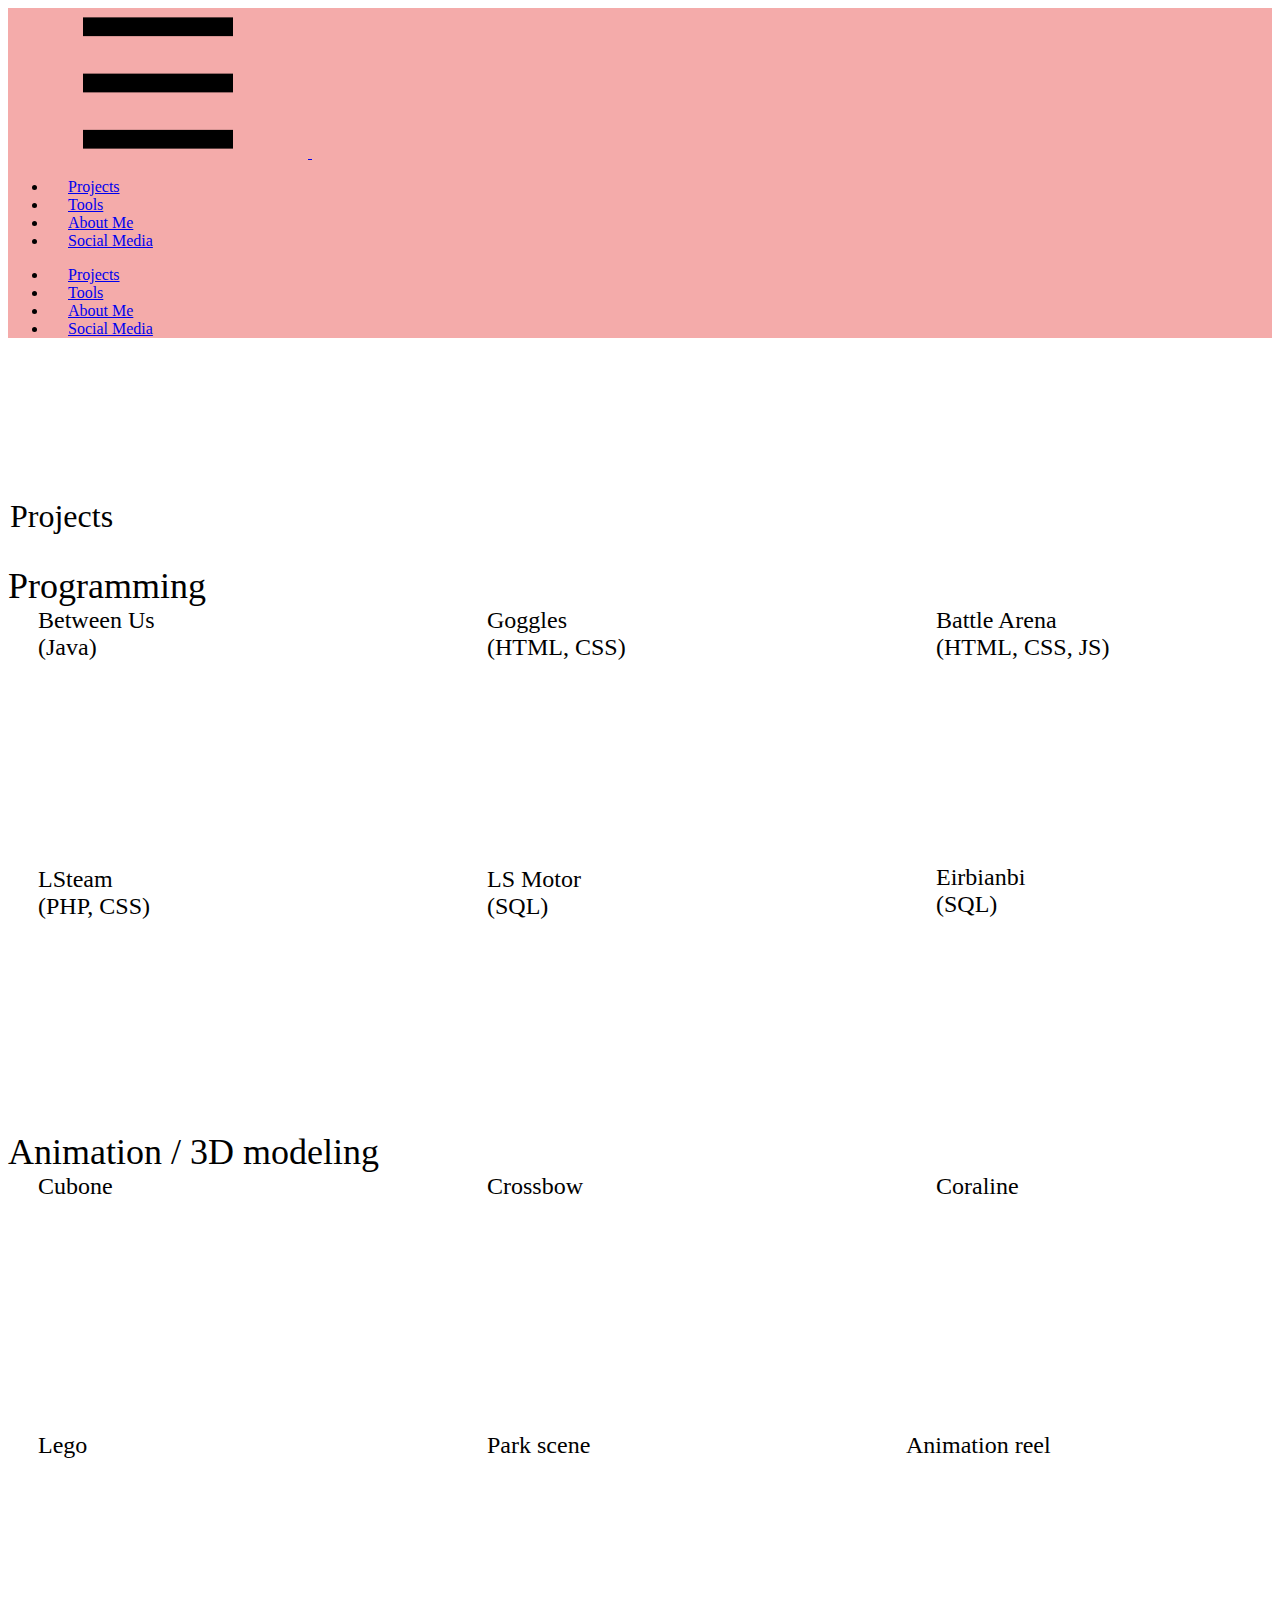
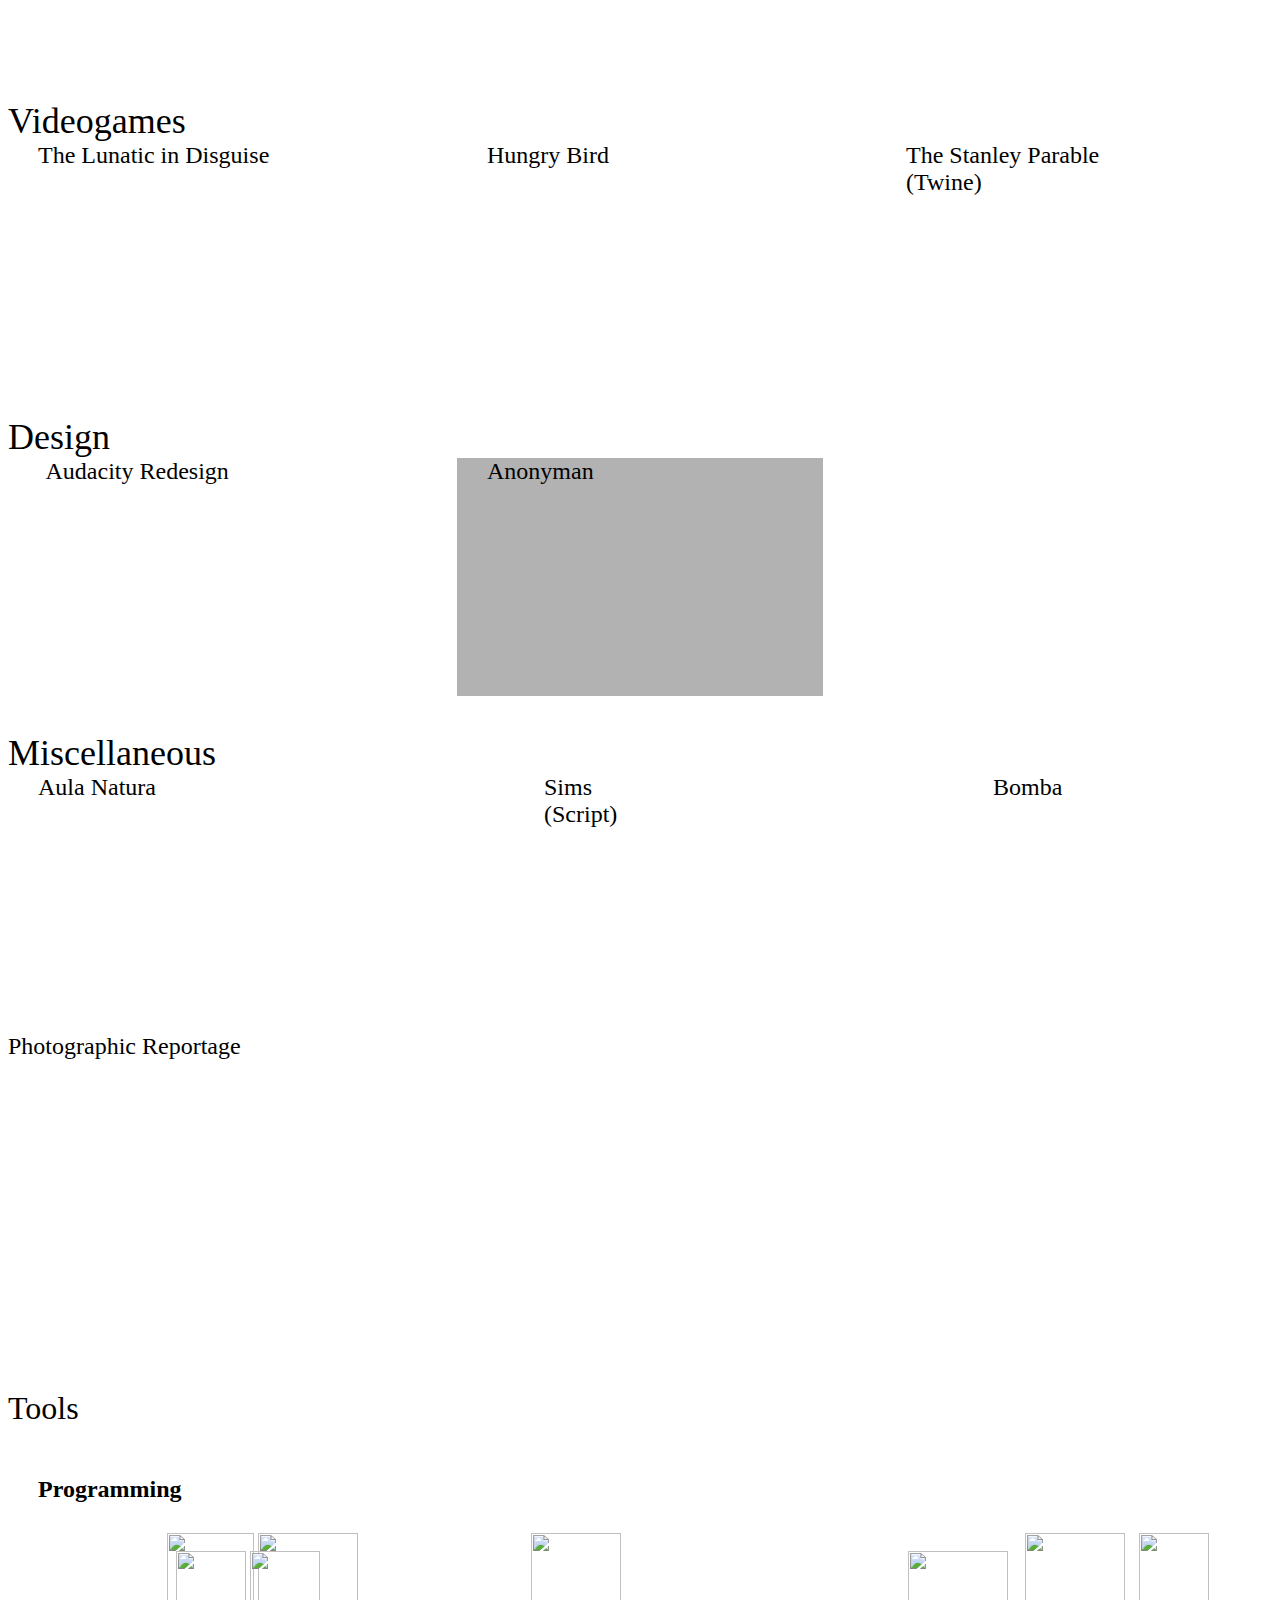
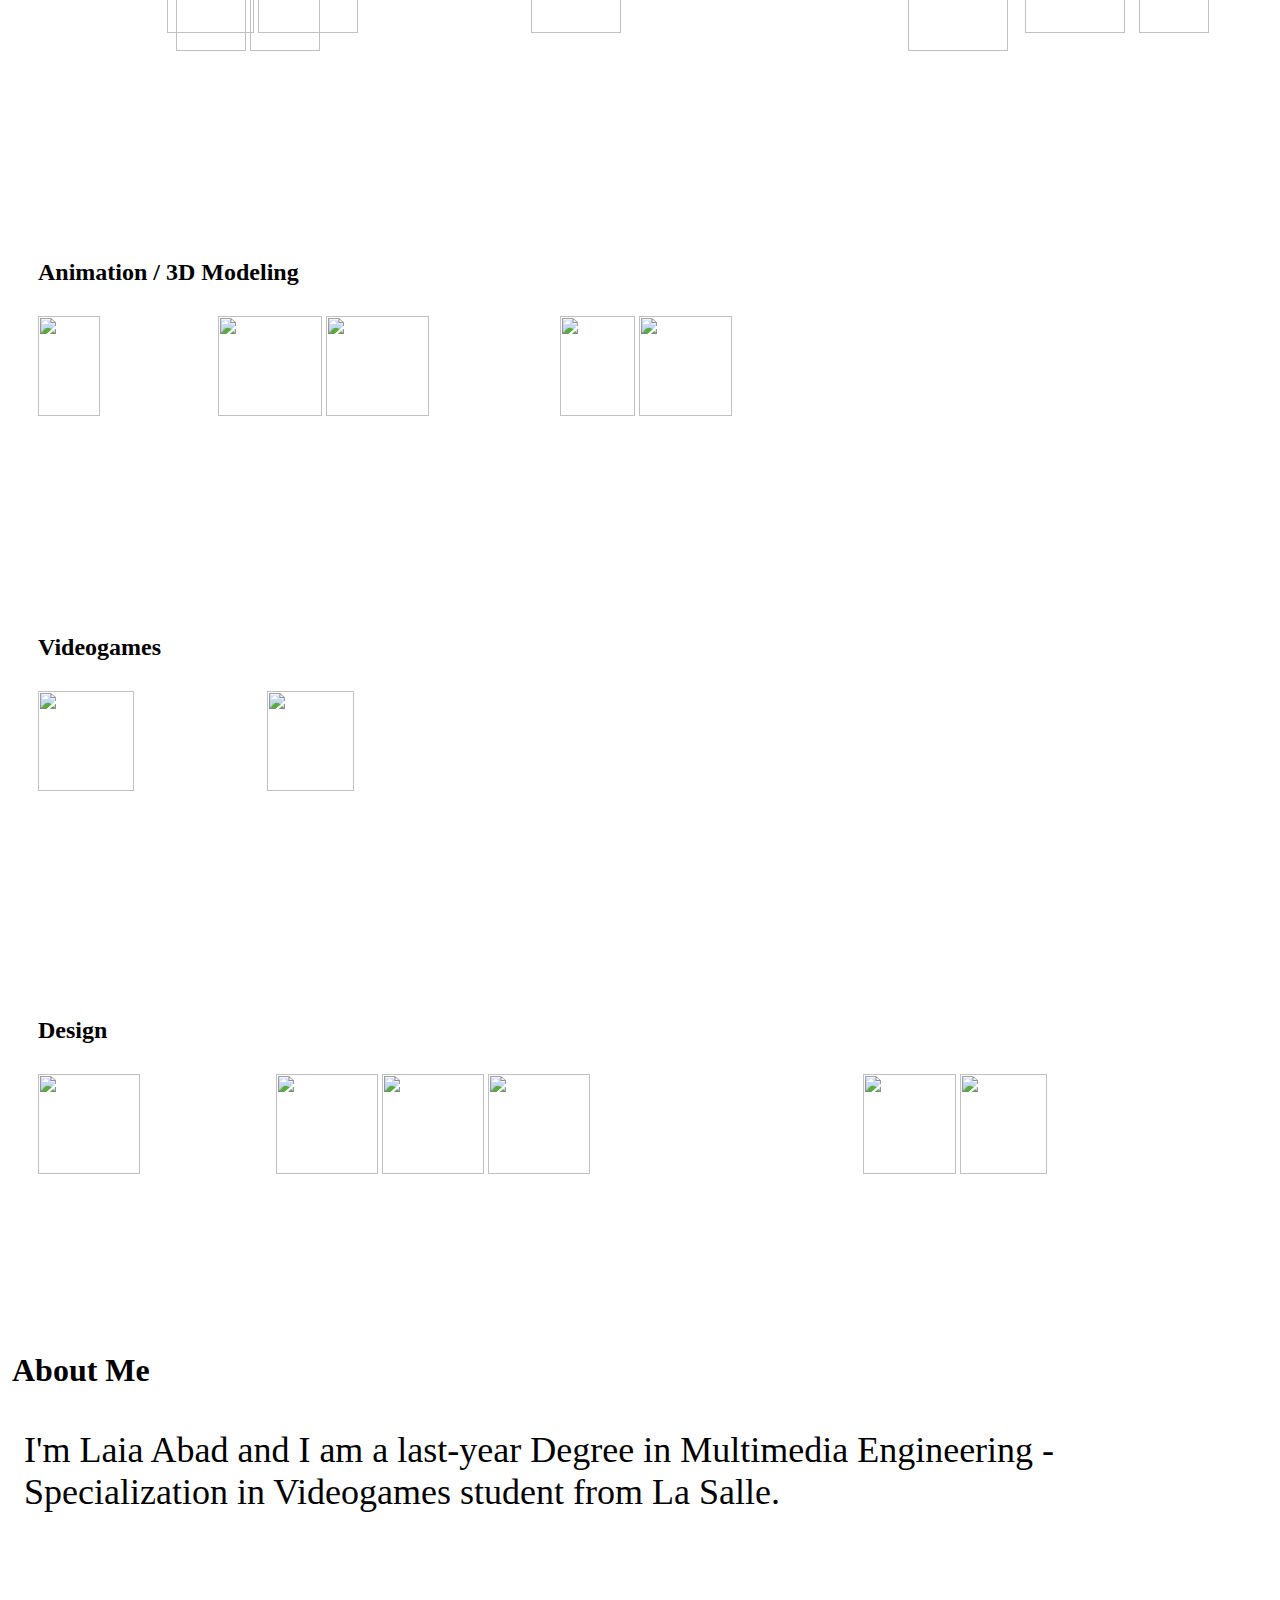
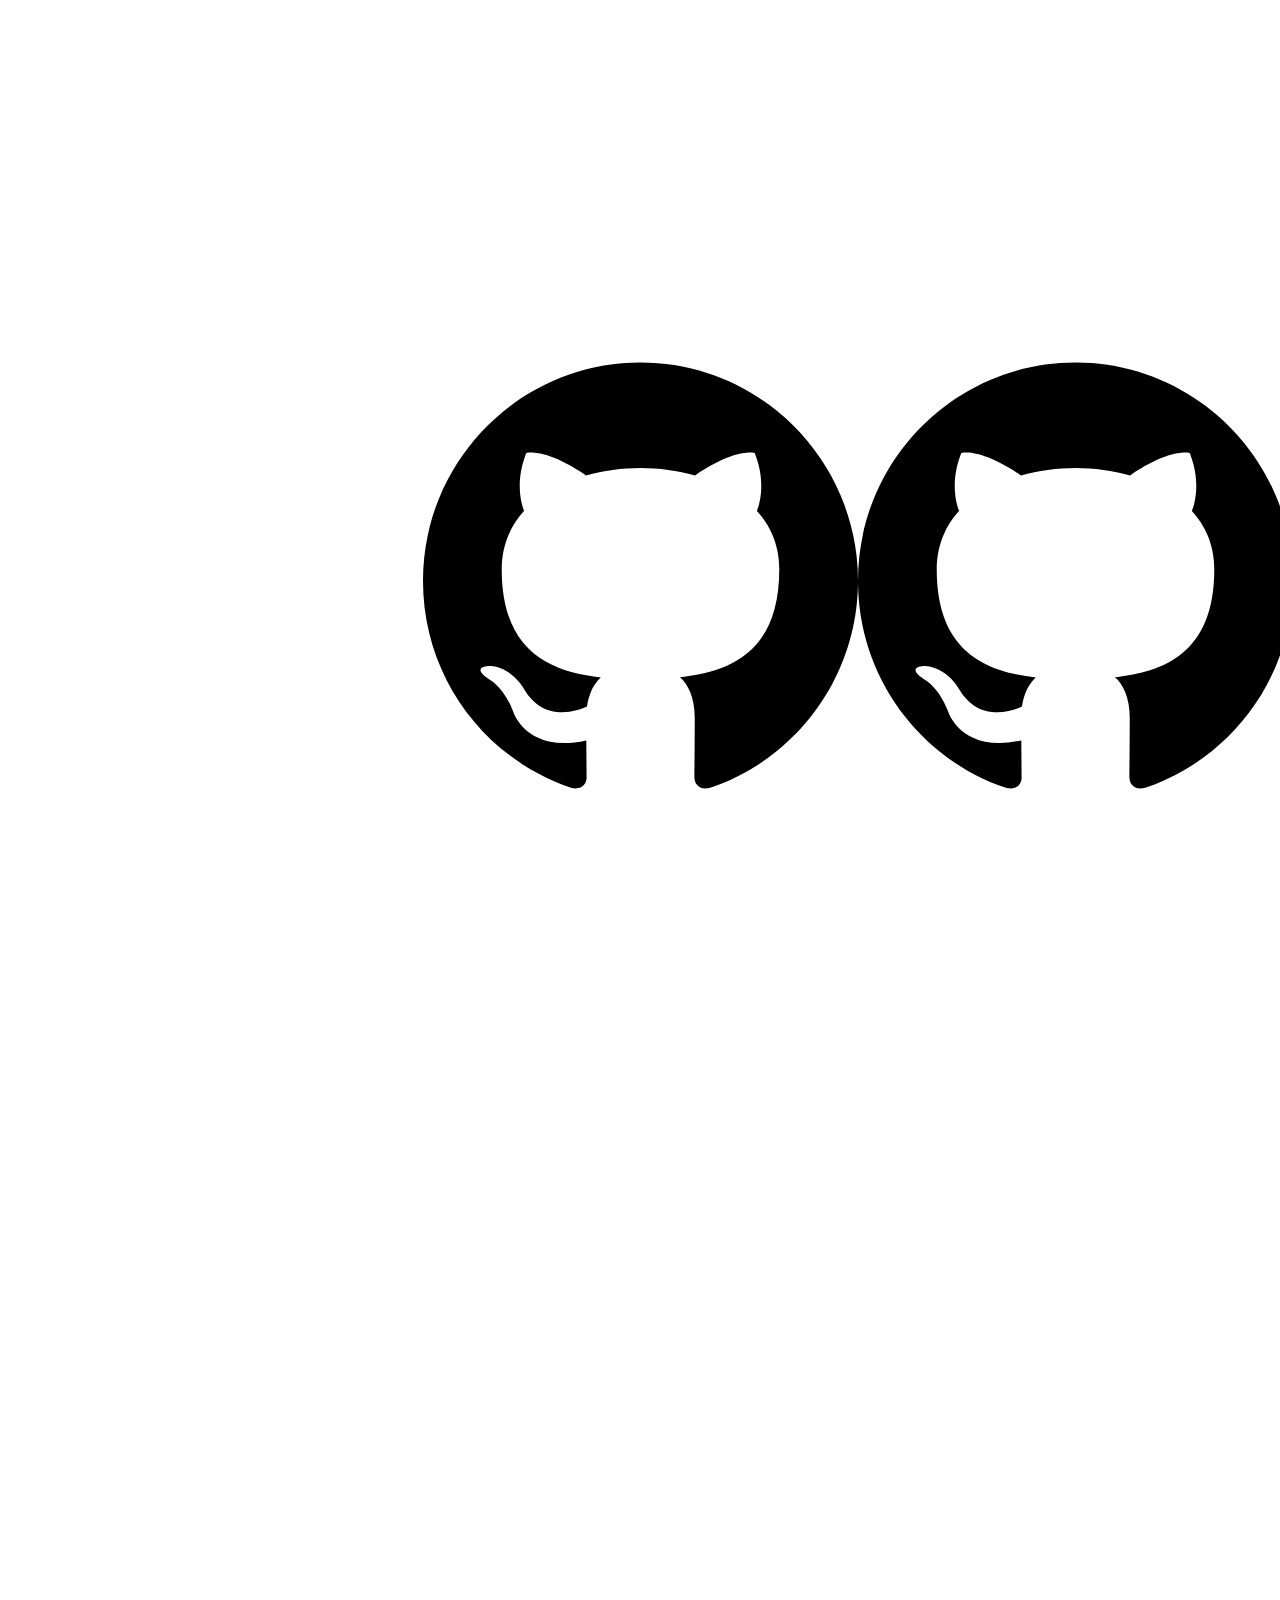
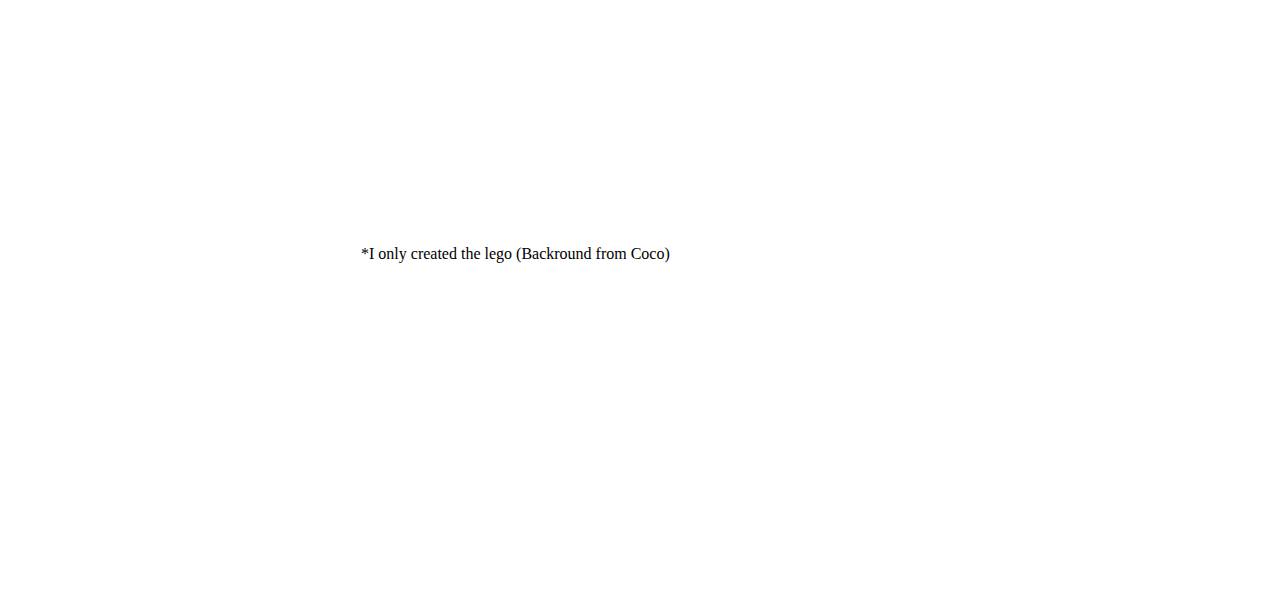
==== Portfolio.html @ 15078a6f "update fix" ====
<!DOCTYPE html>
<html style="font-size: 16px;">
  <head>
    <meta name="viewport" content="width=device-width, initial-scale=1.0">
    <meta charset="utf-8">
    <meta name="keywords" content="Laia Abad, Audacity Redesign​​, About Me">
    <meta name="description" content="">
    <meta name="page_type" content="np-template-header-footer-from-plugin">
    <title>Portfolio</title>
    <link rel="stylesheet" href="nicepage.css" media="screen">
<link rel="stylesheet" href="Portfolio.css" media="screen">
    <script class="u-script" type="text/javascript" src="jquery-1.9.1.min.js" defer=""></script>
    <script class="u-script" type="text/javascript" src="nicepage.js" defer=""></script>
    <meta name="generator" content="Nicepage 3.17.8, nicepage.com">
    <link id="u-theme-google-font" rel="stylesheet" href="https://fonts.googleapis.com/css?family=Oswald:200,300,400,500,600,700|Open+Sans:300,300i,400,400i,600,600i,700,700i,800,800i">
    <link id="u-page-google-font" rel="stylesheet" href="https://fonts.googleapis.com/css?family=Merriweather:300,300i,400,400i,700,700i,900,900i|Montserrat:100,100i,200,200i,300,300i,400,400i,500,500i,600,600i,700,700i,800,800i,900,900i">
    
    
    
    
    
    
    
    
    
    <script type="application/ld+json">{
		"@context": "http://schema.org",
		"@type": "Organization",
		"name": "",
		"sameAs": []
}</script>
    <meta property="og:title" content="Portfolio">
    <meta property="og:type" content="website">
    <meta name="theme-color" content="#ee7879">
  </head>
  <body class="u-body u-overlap"><header class="u-clearfix u-header u-palette-2-base u-sticky u-header" id="sec-bcce"><div class="u-clearfix u-sheet u-valign-middle u-sheet-1">
        <nav class="u-menu u-menu-one-level u-offcanvas u-menu-1">
          <div class="menu-collapse u-custom-font u-font-montserrat" style="font-size: 1rem; letter-spacing: 0px; font-weight: 700; text-transform: uppercase;" wfd-invisible="true">
            <a class="u-button-style u-custom-active-border-color u-custom-active-color u-custom-border u-custom-border-color u-custom-border-radius u-custom-borders u-custom-hover-border-color u-custom-hover-color u-custom-left-right-menu-spacing u-custom-padding-bottom u-custom-text-active-color u-custom-text-color u-custom-text-hover-color u-custom-text-shadow u-custom-top-bottom-menu-spacing u-nav-link u-text-active-palette-1-base u-text-hover-palette-2-base" href="#">
              <svg><use xlink:href="#menu-hamburger"></use></svg>
              <svg version="1.1" xmlns="http://www.w3.org/2000/svg" xmlns:xlink="http://www.w3.org/1999/xlink"><defs><symbol id="menu-hamburger" viewBox="0 0 16 16" style="width: 16px; height: 16px;"><rect y="1" width="16" height="2"></rect><rect y="7" width="16" height="2"></rect><rect y="13" width="16" height="2"></rect>
</symbol>
</defs></svg>
            </a>
          </div>
          <div class="u-custom-menu u-nav-container">
            <ul class="u-custom-font u-font-montserrat u-nav u-spacing-20 u-unstyled u-nav-1"><li class="u-nav-item"><a class="u-active-palette-2-light-2 u-border-5 u-border-active-palette-2-light-2 u-border-hover-palette-2-light-2 u-border-palette-2-base u-button-style u-hover-palette-2-light-2 u-nav-link u-radius-34 u-text-active-white u-text-grey-5 u-text-hover-white" href="/Portfolio.html#projects" data-page-id="462948" style="padding: 10px 20px;">Projects</a>
</li><li class="u-nav-item"><a class="u-active-palette-2-light-2 u-border-5 u-border-active-palette-2-light-2 u-border-hover-palette-2-light-2 u-border-palette-2-base u-button-style u-hover-palette-2-light-2 u-nav-link u-radius-34 u-text-active-white u-text-grey-5 u-text-hover-white" href="/Portfolio.html#skills" data-page-id="462948" style="padding: 10px 20px;">Tools</a>
</li><li class="u-nav-item"><a class="u-active-palette-2-light-2 u-border-5 u-border-active-palette-2-light-2 u-border-hover-palette-2-light-2 u-border-palette-2-base u-button-style u-hover-palette-2-light-2 u-nav-link u-radius-34 u-text-active-white u-text-grey-5 u-text-hover-white" href="/Portfolio.html#about-me" data-page-id="462948" style="padding: 10px 20px;">About Me</a>
</li><li class="u-nav-item"><a class="u-active-palette-2-light-2 u-border-5 u-border-active-palette-2-light-2 u-border-hover-palette-2-light-2 u-border-palette-2-base u-button-style u-hover-palette-2-light-2 u-nav-link u-radius-34 u-text-active-white u-text-grey-5 u-text-hover-white" href="/Portfolio.html#socials" data-page-id="462948" style="padding: 10px 20px;">Social Media</a>
</li></ul>
          </div>
          <div class="u-custom-menu u-nav-container-collapse" wfd-invisible="true">
            <div class="u-black u-container-style u-inner-container-layout u-opacity u-opacity-95 u-sidenav">
              <div class="u-sidenav-overflow">
                <div class="u-menu-close"></div>
                <ul class="u-align-center u-nav u-popupmenu-items u-unstyled u-nav-2"><li class="u-nav-item"><a class="u-button-style u-nav-link" href="/Portfolio.html#projects" data-page-id="462948" style="padding: 10px 20px;">Projects</a>
</li><li class="u-nav-item"><a class="u-button-style u-nav-link" href="/Portfolio.html#skills" data-page-id="462948" style="padding: 10px 20px;">Tools</a>
</li><li class="u-nav-item"><a class="u-button-style u-nav-link" href="/Portfolio.html#about-me" data-page-id="462948" style="padding: 10px 20px;">About Me</a>
</li><li class="u-nav-item"><a class="u-button-style u-nav-link" href="/Portfolio.html#socials" data-page-id="462948" style="padding: 10px 20px;">Social Media</a>
</li></ul>
              </div>
            </div>
            <div class="u-black u-menu-overlay u-opacity u-opacity-70" wfd-invisible="true"></div>
          </div>
        </nav>
      </div></header> 
    <section class="u-align-center u-clearfix u-section-1" id="projects">
      <div class="u-clearfix u-sheet u-sheet-1">
        <h1 class="u-align-left u-custom-font u-font-merriweather u-text u-text-1">Projects</h1>
        <div class="u-accordion u-expanded-width u-spacing-20 u-accordion-1">
          <div class="u-accordion-item">
            <a class="active u-accordion-link u-button-style u-custom-font u-font-merriweather u-text-active-custom-color-1 u-text-black u-text-hover-grey-70 u-accordion-link-1" id="link-3750" aria-controls="3750" aria-selected="true">
              <span class="u-accordion-link-text">Programming</span>
            </a>
            <div class="u-accordion-active u-accordion-pane u-container-style u-accordion-pane-1" id="3750" aria-labelledby="link-3750" wfd-invisible="true">
              <div class="u-container-layout u-container-layout-1">
                <div class="u-align-left u-container-style u-effect-hover-zoom u-group u-shading u-shape-rectangle u-group-1" data-image-width="478" data-image-height="374" data-href="https://github.com/laia-abad/Between_Us" data-target="_blank">
                  <div class="u-background-effect u-expanded">
                    <div class="u-background-effect-image u-expanded u-image u-shading u-image-1" data-image-width="478" data-image-height="374"></div>
                  </div>
                  <div class="u-container-layout u-valign-middle u-container-layout-2">
                    <h2 class="u-align-center u-custom-font u-font-montserrat u-text u-text-default u-text-white u-text-2">Between Us<br>(Java)
                    </h2>
                  </div>
                </div>
                <div class="u-container-style u-effect-hover-zoom u-group u-shading u-shape-rectangle u-group-2" data-image-width="1920" data-image-height="902">
                  <div class="u-background-effect u-expanded">
                    <div class="u-background-effect-image u-expanded u-image u-shading u-image-2" data-image-width="1920" data-image-height="902"></div>
                  </div>
                  <div class="u-container-layout u-valign-middle u-container-layout-3">
                    <h2 class="u-align-center u-custom-font u-font-montserrat u-text u-text-default u-text-white u-text-3">Battle Arena<br>(HTML, CSS, JS)
                    </h2>
                  </div>
                </div>
                <div class="u-container-style u-effect-hover-zoom u-group u-shading u-shape-rectangle u-group-3" data-image-width="1358" data-image-height="841" data-href="https://github.com/laia-abad/Goggles" data-target="_blank">
                  <div class="u-background-effect u-expanded">
                    <div class="u-background-effect-image u-expanded u-image u-shading u-image-3" data-image-width="1358" data-image-height="841"></div>
                  </div>
                  <div class="u-container-layout u-valign-middle u-container-layout-4">
                    <h2 class="u-align-center u-custom-font u-font-montserrat u-text u-text-default u-text-white u-text-4">Goggles<br>(HTML, CSS)
                    </h2>
                  </div>
                </div>
                <div class="u-container-style u-effect-hover-zoom u-group u-shading u-shape-rectangle u-group-4" data-image-width="1901" data-image-height="846" data-href="https://github.com/laia-abad/LSteam">
                  <div class="u-background-effect u-expanded">
                    <div class="u-background-effect-image u-expanded u-image u-shading u-image-4" data-image-width="1901" data-image-height="846"></div>
                  </div>
                  <div class="u-container-layout u-valign-middle u-container-layout-5">
                    <h2 class="u-align-center u-custom-font u-font-montserrat u-text u-text-default u-text-white u-text-5">LSteam<br>(PHP, CSS)
                    </h2>
                  </div>
                </div>
                <div class="u-container-style u-effect-hover-zoom u-group u-shading u-shape-rectangle u-group-5" data-image-width="1044" data-image-height="594" data-href="https://github.com/laia-abad/LS_Motor">
                  <div class="u-background-effect u-expanded">
                    <div class="u-background-effect-image u-expanded u-image u-shading u-image-5" data-image-width="1044" data-image-height="594"></div>
                  </div>
                  <div class="u-container-layout u-valign-middle u-container-layout-6">
                    <h2 class="u-align-center u-custom-font u-font-montserrat u-text u-text-body-alt-color u-text-default u-text-6">LS Motor<br>(SQL)
                    </h2>
                  </div>
                </div>
                <div class="u-container-style u-effect-hover-zoom u-group u-shading u-shape-rectangle u-group-6" data-image-width="1179" data-image-height="738" data-href="https://github.com/laia-abad/Eirbianbi">
                  <div class="u-background-effect u-expanded">
                    <div class="u-background-effect-image u-expanded u-image u-shading u-image-6" data-image-width="1179" data-image-height="738"></div>
                  </div>
                  <div class="u-container-layout u-valign-middle u-container-layout-7">
                    <h2 class="u-align-center u-custom-font u-font-montserrat u-text u-text-default u-text-white u-text-7">Eirbianbi<br>(SQL)
                    </h2>
                  </div>
                </div>
              </div>
            </div>
          </div>
          <div class="u-accordion-item">
            <a class="u-accordion-link u-button-style u-custom-font u-font-merriweather u-text-active-custom-color-1 u-text-black u-text-hover-grey-70 u-accordion-link-2" id="link-2a65" aria-controls="2a65" aria-selected="false">
              <span class="u-accordion-link-text">Animation / 3D modeling</span>
            </a>
            <div class="u-accordion-pane u-container-style u-accordion-pane-2" id="2a65" aria-labelledby="link-2a65" wfd-invisible="true">
              <div class="u-container-layout u-valign-bottom u-container-layout-8">
                <div class="u-container-style u-effect-hover-zoom u-group u-shading u-shape-rectangle u-group-7" data-image-width="1605" data-image-height="901" data-href="https://sketchfab.com/3d-models/cubone-dab7ff5a247543bba0aa03fece6301d4" data-target="_blank">
                  <div class="u-background-effect u-expanded">
                    <div class="u-background-effect-image u-expanded u-image u-shading u-image-7" data-image-width="1605" data-image-height="901"></div>
                  </div>
                  <div class="u-container-layout u-valign-middle u-container-layout-9">
                    <h2 class="u-align-center u-custom-font u-font-montserrat u-text u-text-default u-text-white u-text-8">Cubone</h2>
                  </div>
                </div>
                <div class="u-align-left u-container-style u-group u-palette-1-base u-group-8">
                  <div class="u-container-layout u-container-layout-10"></div>
                </div>
                <div class="u-container-style u-effect-hover-zoom u-group u-shading u-shape-rectangle u-group-9" data-image-width="1639" data-image-height="918" data-href="https://sketchfab.com/3d-models/coraline-7a6ea69bfc2e4c869be4a5493fcaae50" data-target="_blank">
                  <div class="u-background-effect u-expanded">
                    <div class="u-background-effect-image u-expanded u-image u-shading u-image-8" data-image-width="1639" data-image-height="918"></div>
                  </div>
                  <div class="u-container-layout u-valign-middle u-container-layout-11">
                    <h2 class="u-align-center u-custom-font u-font-montserrat u-text u-text-default u-text-white u-text-9">Coraline<br>
                    </h2>
                  </div>
                </div>
                <div class="u-align-left u-container-style u-effect-hover-zoom u-group u-shape-rectangle u-group-10" data-image-width="1920" data-image-height="1022">
                  <div class="u-container-layout u-container-layout-12">
                    <div class="u-container-style u-effect-hover-zoom u-expanded-width u-group u-shading u-shape-rectangle u-group-11" data-image-width="1776" data-image-height="956" data-href="https://sketchfab.com/3d-models/crossbow-481ef7f4e2d2445994d793a390936eef" data-target="_blank">
                      <div class="u-background-effect u-expanded">
                        <div class="u-background-effect-image u-expanded u-image u-shading u-image-9" data-image-width="1776" data-image-height="956"></div>
                      </div>
                      <div class="u-container-layout u-valign-middle u-container-layout-13">
                        <h2 class="u-align-center u-custom-font u-font-montserrat u-text u-text-default u-text-white u-text-10">Crossbow</h2>
                      </div>
                    </div>
                  </div>
                </div>
                <div class="u-container-style u-dialog-link u-effect-hover-zoom u-group u-shading u-shape-rectangle u-group-12" data-image-width="1334" data-image-height="751" data-href="#sec-8027">
                  <div class="u-background-effect u-expanded">
                    <div class="u-background-effect-image u-expanded u-image u-shading u-image-10" data-image-width="1334" data-image-height="751"></div>
                  </div>
                  <div class="u-container-layout u-valign-middle u-container-layout-14">
                    <h2 class="u-align-center u-custom-font u-font-montserrat u-text u-text-default u-text-white u-text-11">Lego</h2>
                  </div>
                </div>
                <div class="u-container-style u-effect-hover-zoom u-group u-shading u-shape-rectangle u-group-13" data-image-width="1229" data-image-height="806" data-href="https://youtu.be/kuWyn_SReP8" data-target="_blank">
                  <div class="u-background-effect u-expanded">
                    <div class="u-background-effect-image u-expanded u-image u-shading u-image-11" data-image-width="1229" data-image-height="806"></div>
                  </div>
                  <div class="u-container-layout u-valign-middle u-container-layout-15">
                    <h2 class="u-align-center u-custom-font u-font-montserrat u-text u-text-white u-text-12">Animation reel</h2>
                  </div>
                </div>
                <div class="u-container-style u-effect-hover-zoom u-group u-shading u-shape-rectangle u-group-14" data-image-width="1916" data-image-height="1080" data-href="https://github.com/laia-abad/Park_Scene" data-target="_blank">
                  <div class="u-background-effect u-expanded">
                    <div class="u-background-effect-image u-expanded u-image u-shading u-image-12" data-image-width="1916" data-image-height="1080"></div>
                  </div>
                  <div class="u-container-layout u-valign-middle u-container-layout-16">
                    <h2 class="u-align-center u-custom-font u-font-montserrat u-text u-text-default u-text-13">Park scene</h2>
                  </div>
                </div>
              </div>
            </div>
          </div>
          <div class="u-accordion-item">
            <a class="u-accordion-link u-button-style u-custom-font u-font-merriweather u-text-active-custom-color-1 u-text-black u-text-hover-grey-70 u-accordion-link-3" id="link-fa42" aria-controls="fa42" aria-selected="false">
              <span class="u-accordion-link-text">Videogames</span>
            </a>
            <div class="u-accordion-pane u-container-style u-accordion-pane-3" id="fa42" aria-labelledby="link-fa42" wfd-invisible="true">
              <div class="u-container-layout u-container-layout-17">
                <div class="u-container-style u-effect-hover-zoom u-group u-shading u-shape-rectangle u-group-15" data-image-width="1916" data-image-height="1080" data-href="https://hipopotomonstroses.itch.io/the-lunatic-in-disguise" data-target="_blank">
                  <div class="u-background-effect u-expanded">
                    <div class="u-background-effect-image u-expanded u-image u-shading u-image-13" data-image-width="1916" data-image-height="1080"></div>
                  </div>
                  <div class="u-container-layout u-valign-middle u-container-layout-18">
                    <h2 class="u-align-center u-custom-font u-font-montserrat u-text u-text-default u-text-14">The Lunatic in Disguise</h2>
                  </div>
                </div>
                <div class="u-container-style u-effect-hover-zoom u-group u-shading u-shape-rectangle u-group-16" data-image-width="807" data-image-height="436" data-href="https://philome.la/Soy_Laia/the-stanley-parable-la-historia-interactiva/play/index.html" data-target="_blank">
                  <div class="u-background-effect u-expanded">
                    <div class="u-background-effect-image u-expanded u-image u-shading u-image-14" data-image-width="807" data-image-height="436"></div>
                  </div>
                  <div class="u-container-layout u-valign-middle u-container-layout-19">
                    <h2 class="u-align-center u-custom-font u-font-montserrat u-text u-text-15">The Stanley Parable&nbsp;<br>(Twine)<br>
                    </h2>
                  </div>
                </div>
                <div class="u-container-style u-effect-hover-zoom u-group u-shading u-shape-rectangle u-group-17" data-image-width="856" data-image-height="536" data-href="https://github.com/laia-abad/Hungry_Birds" data-target="_blank">
                  <div class="u-background-effect u-expanded">
                    <div class="u-background-effect-image u-expanded u-image u-shading u-image-15" data-image-width="856" data-image-height="536"></div>
                  </div>
                  <div class="u-container-layout u-valign-middle u-container-layout-20">
                    <h2 class="u-align-center u-custom-font u-font-montserrat u-text u-text-default u-text-16">Hungry Bird</h2>
                  </div>
                </div>
              </div>
            </div>
          </div>
          <div class="u-accordion-item">
            <a class="u-accordion-link u-button-style u-custom-font u-font-merriweather u-text-active-custom-color-1 u-text-black u-text-hover-grey-70 u-accordion-link-4" id="link-8502" aria-controls="8502" aria-selected="false">
              <span class="u-accordion-link-text">Design</span>
            </a>
            <div class="u-accordion-pane u-container-style u-accordion-pane-4" id="8502" aria-labelledby="link-8502" wfd-invisible="true">
              <div class="u-container-layout u-valign-top u-container-layout-21">
                <div class="u-container-style u-dialog-link u-effect-hover-zoom u-group u-shading u-shape-rectangle u-group-18" data-image-width="1920" data-image-height="1022" data-href="#sec-2b8a">
                  <div class="u-background-effect u-expanded">
                    <div class="u-background-effect-image u-expanded u-image u-shading u-image-16" data-image-width="1920" data-image-height="1022"></div>
                  </div>
                  <div class="u-container-layout u-valign-middle u-container-layout-22">
                    <h2 class="u-align-center u-custom-font u-font-montserrat u-text u-text-17">Audacity Redesign</h2>
                  </div>
                </div>
                <div class="u-container-style u-effect-hover-zoom u-group u-image u-shading u-shape-rectangle u-image-17" data-image-width="1167" data-image-height="695" data-href="https://drive.google.com/file/d/1FnBcHRqkrvwwGnz1eI2obVZbdxhidNri/view?usp=sharing" data-target="_blank">
                  <div class="u-background-effect u-expanded">
                    <div class="u-background-effect-image u-expanded u-image u-shading u-image-18" data-image-width="1157" data-image-height="690"></div>
                  </div>
                  <div class="u-container-layout u-valign-middle u-container-layout-23">
                    <h2 class="u-align-center u-custom-font u-font-montserrat u-text u-text-default u-text-18">Anonyman</h2>
                  </div>
                </div>
              </div>
            </div>
          </div>
          <div class="u-accordion-item">
            <a class="u-accordion-link u-button-style u-custom-font u-font-merriweather u-text-active-custom-color-1 u-text-black u-text-hover-grey-70 u-accordion-link-5" id="link-389e" aria-controls="389e" aria-selected="false">
              <span class="u-accordion-link-text">Miscellaneous</span>
            </a>
            <div class="u-accordion-pane u-container-style u-accordion-pane-5" id="389e" aria-labelledby="link-389e" wfd-invisible="true">
              <div class="u-container-layout u-container-layout-24">
                <div class="u-container-style u-effect-hover-zoom u-group u-shading u-shape-rectangle u-group-20" data-image-width="999" data-image-height="478" data-href="https://www.youtube.com/watch?v=VQN7MSAxGFM" data-target="_blank">
                  <div class="u-background-effect u-expanded">
                    <div class="u-background-effect-image u-expanded u-image u-shading u-image-19" data-image-width="1881" data-image-height="883" data-href="https://nicepage.com"></div>
                  </div>
                  <div class="u-container-layout u-valign-middle u-container-layout-25">
                    <h2 class="u-align-center u-custom-font u-font-montserrat u-text u-text-default u-text-19">Aula Natura<br>
                    </h2>
                  </div>
                </div>
                <div class="u-container-style u-effect-hover-zoom u-group u-shading u-shape-rectangle u-group-21" data-image-width="1900" data-image-height="903" data-href="https://www.youtube.com/watch?v=RwNZ6WaMkdU" data-target="_blank">
                  <div class="u-background-effect u-expanded">
                    <div class="u-background-effect-image u-expanded u-image u-shading u-image-20" data-image-width="1900" data-image-height="903"></div>
                  </div>
                  <div class="u-container-layout u-valign-middle u-container-layout-26">
                    <h2 class="u-align-center u-custom-font u-font-montserrat u-text u-text-20">Bomba</h2>
                  </div>
                </div>
                <div class="u-container-style u-effect-hover-zoom u-group u-shading u-shape-rectangle u-group-22" data-image-width="997" data-image-height="517" data-href="https://drive.google.com/file/d/1J3i6MjY5bZHZ5kXiEjKFVY61l-Uo8f5G/view?usp=sharing" data-target="_blank">
                  <div class="u-background-effect u-expanded">
                    <div class="u-background-effect-image u-expanded u-image u-shading u-image-21" data-image-width="997" data-image-height="517"></div>
                  </div>
                  <div class="u-container-layout u-valign-middle u-container-layout-27">
                    <h2 class="u-align-center u-custom-font u-font-montserrat u-text u-text-21">Sims<br>(Script)
                    </h2>
                  </div>
                </div>
                <div class="u-container-style u-effect-hover-zoom u-group u-shading u-shape-rectangle u-group-23" data-image-width="799" data-image-height="461" data-href="https://www.flickr.com/photos/148371028@N07/albums/72157691358009553/with/47816245081/" data-target="_blank">
                  <div class="u-background-effect u-expanded">
                    <div class="u-background-effect-image u-expanded u-image u-shading u-image-22" data-image-width="799" data-image-height="461"></div>
                  </div>
                  <div class="u-container-layout u-valign-middle u-container-layout-28">
                    <h2 class="u-align-center u-custom-font u-font-montserrat u-text u-text-22">Photographic Reportage</h2>
                  </div>
                </div>
              </div>
            </div>
          </div>
        </div>
      </div>
    </section>
    <section class="u-clearfix u-section-2" id="skills">
      <div class="u-clearfix u-sheet u-sheet-1">
        <h1 class="u-custom-font u-font-merriweather u-text u-text-1">Tools&nbsp;</h1>
        <div class="u-clearfix u-expanded-width u-gutter-20 u-layout-wrap u-layout-wrap-1">
          <div class="u-gutter-0 u-layout">
            <div class="u-layout-col">
              <div class="u-size-30">
                <div class="u-layout-row">
                  <div class="u-align-left u-container-style u-custom-color-2 u-layout-cell u-size-30 u-layout-cell-1">
                    <div class="u-container-layout u-container-layout-1">
                      <h2 class="u-custom-font u-font-montserrat u-text u-text-2">Programming</h2>
                      <img class="u-image u-image-contain u-image-default u-preserve-proportions u-image-1" src="images/cplus.png" alt="" data-image-width="1200" data-image-height="1349">
                      <img class="u-image u-image-contain u-image-default u-preserve-proportions u-image-2" src="images/java.png" alt="" data-image-width="320" data-image-height="426">
                      <img class="u-image u-image-contain u-image-default u-preserve-proportions u-image-3" src="images/c.png" alt="" data-image-width="406" data-image-height="448">
                      <img class="u-image u-image-contain u-image-default u-preserve-proportions u-image-4" src="images/sql.png" alt="" data-image-width="239" data-image-height="315">
                      <img class="u-image u-image-default u-preserve-proportions u-image-5" src="images/html.png" alt="" data-image-width="329" data-image-height="464">
                      <img class="u-image u-image-default u-preserve-proportions u-image-6" src="images/css.png" alt="" data-image-width="329" data-image-height="464">
                      <img class="u-image u-image-default u-preserve-proportions u-image-7" src="images/js.png" alt="" data-image-width="329" data-image-height="462">
                      <img class="u-image u-image-default u-preserve-proportions u-image-8" src="images/php.png" alt="" data-image-width="512" data-image-height="512">
                    </div>
                  </div>
                  <div class="u-align-left u-container-style u-layout-cell u-palette-3-base u-size-30 u-layout-cell-2">
                    <div class="u-container-layout u-container-layout-2">
                      <h2 class="u-custom-font u-font-montserrat u-text u-text-3">Animation / 3D Modeling</h2>
                      <img class="u-image u-image-default u-preserve-proportions u-image-9" src="images/a3ds_150.png" alt="" data-image-width="41" data-image-height="66">
                      <img class="u-image u-image-default u-preserve-proportions u-image-10" src="images/amaya_150.png" alt="" data-image-width="69" data-image-height="66">
                      <img class="u-image u-image-default u-preserve-proportions u-image-11" src="images/asus.png" alt="" data-image-width="238" data-image-height="230">
                      <img class="u-image u-image-default u-preserve-proportions u-image-12" src="images/atbm.png" alt="" data-image-width="363" data-image-height="481">
                      <img class="u-image u-image-default u-preserve-proportions u-image-13" src="images/aase_150.png" alt="" data-image-width="97" data-image-height="104">
                    </div>
                  </div>
                </div>
              </div>
              <div class="u-size-30">
                <div class="u-layout-row">
                  <div class="u-container-style u-grey-5 u-layout-cell u-size-30 u-layout-cell-3">
                    <div class="u-container-layout u-container-layout-3">
                      <h2 class="u-custom-font u-font-montserrat u-text u-text-4">Videogames</h2>
                      <img class="u-image u-image-default u-preserve-proportions u-image-14" src="images/8be77e86-71a8-74d9-814e-475b8e359693.unity.png" alt="" data-image-width="964" data-image-height="998">
                      <img class="u-image u-image-default u-preserve-proportions u-image-15" src="images/8c6080a8-fb88-e13c-11a8-9d9a7fa22da6.twine.png" alt="" data-image-width="1024" data-image-height="1024">
                    </div>
                  </div>
                  <div class="u-container-style u-layout-cell u-palette-2-light-2 u-size-30 u-layout-cell-4">
                    <div class="u-container-layout u-container-layout-4">
                      <h2 class="u-custom-font u-font-montserrat u-text u-text-5">Design</h2>
                      <img class="u-image u-image-default u-preserve-proportions u-image-16" src="images/ai.png" alt="" data-image-width="2101" data-image-height="2048">
                      <img class="u-image u-image-default u-preserve-proportions u-image-17" src="images/xd.png" alt="" data-image-width="1200" data-image-height="1170">
                      <img class="u-image u-image-default u-preserve-proportions u-image-18" src="images/photo.png" alt="" data-image-width="788" data-image-height="768">
                      <img class="u-image u-image-default u-preserve-proportions u-image-19" src="images/lr.png" alt="" data-image-width="788" data-image-height="770">
                      <img class="u-image u-image-default u-preserve-proportions u-image-20" src="images/pain.png" alt="" data-image-width="432" data-image-height="461">
                      <img class="u-image u-image-default u-preserve-proportions u-image-21" src="images/axu.png" alt="" data-image-width="510" data-image-height="585">
                    </div>
                  </div>
                </div>
              </div>
            </div>
          </div>
        </div>
      </div>
    </section>
    <section class="u-clearfix u-section-3" id="about-me">
      <div class="u-clearfix u-sheet u-sheet-1">
        <h1 class="u-align-left u-custom-font u-font-merriweather u-text u-text-1">About Me</h1>
        <div class="u-clearfix u-expanded-width u-gutter-20 u-layout-wrap u-layout-wrap-1">
          <div class="u-gutter-0 u-layout">
            <div class="u-layout-row">
              <div class="u-container-style u-layout-cell u-size-60 u-layout-cell-1">
                <div class="u-container-layout u-container-layout-1">
                  <p class="u-align-left u-custom-font u-font-montserrat u-text u-text-2">I'm Laia Abad and I am a last-year Degree in Multimedia Engineering - Specialization in Videogames student from La Salle.</p>
                </div>
              </div>
            </div>
          </div>
        </div>
      </div>
    </section>
    <section class="u-align-center u-clearfix u-grey-80 u-section-4" id="socials">
      <div class="u-clearfix u-sheet u-sheet-1">
        <div class="u-clearfix u-expanded-width u-layout-wrap u-layout-wrap-1">
          <div class="u-layout">
            <div class="u-layout-row">
              <div class="u-container-style u-layout-cell u-left-cell u-size-60 u-layout-cell-1">
                <div class="u-container-layout u-container-layout-1">
                  <div class="u-align-center u-social-icons u-spacing-15 u-social-icons-1">
                    <a class="u-social-url" target="_blank" title="Github" href="https://github.com/laia-abad"><span class="u-icon u-icon-circle u-social-github u-social-icon u-text-custom-color-1 u-icon-1"><svg class="u-svg-link" preserveAspectRatio="xMidYMin slice" viewBox="0 0 512 512" style=""><use xlink:href="#svg-ce00"></use></svg><svg class="u-svg-content" viewBox="0 0 512 512" x="0px" y="0px" id="svg-ce00" style="enable-background:new 0 0 512 512;"><g><g><path d="M255.968,5.329C114.624,5.329,0,120.401,0,262.353c0,113.536,73.344,209.856,175.104,243.872    c12.8,2.368,17.472-5.568,17.472-12.384c0-6.112-0.224-22.272-0.352-43.712c-71.2,15.52-86.24-34.464-86.24-34.464    c-11.616-29.696-28.416-37.6-28.416-37.6c-23.264-15.936,1.728-15.616,1.728-15.616c25.696,1.824,39.2,26.496,39.2,26.496    c22.848,39.264,59.936,27.936,74.528,21.344c2.304-16.608,8.928-27.936,16.256-34.368    c-56.832-6.496-116.608-28.544-116.608-127.008c0-28.064,9.984-51.008,26.368-68.992c-2.656-6.496-11.424-32.64,2.496-68    c0,0,21.504-6.912,70.4,26.336c20.416-5.696,42.304-8.544,64.096-8.64c21.728,0.128,43.648,2.944,64.096,8.672    c48.864-33.248,70.336-26.336,70.336-26.336c13.952,35.392,5.184,61.504,2.56,68c16.416,17.984,26.304,40.928,26.304,68.992    c0,98.72-59.84,120.448-116.864,126.816c9.184,7.936,17.376,23.616,17.376,47.584c0,34.368-0.32,62.08-0.32,70.496    c0,6.88,4.608,14.88,17.6,12.352C438.72,472.145,512,375.857,512,262.353C512,120.401,397.376,5.329,255.968,5.329z"></path>
</g>
</g></svg></span>
                    </a>
                    <a class="u-social-url" target="_blank" href="https://www.linkedin.com/in/laia-abad-b57294149/" title="LinkedIn"><span class="u-icon u-icon-circle u-social-facebook u-social-icon u-text-custom-color-1 u-icon-2"><svg class="u-svg-link" preserveAspectRatio="xMidYMin slice" viewBox="0 0 512 512" style=""><use xlink:href="#svg-8405"></use></svg><svg class="u-svg-content" viewBox="0 0 512 512" id="svg-8405"><path d="m256 0c-141.363281 0-256 114.636719-256 256s114.636719 256 256 256 256-114.636719 256-256-114.636719-256-256-256zm-74.390625 387h-62.347656v-187.574219h62.347656zm-31.171875-213.1875h-.40625c-20.921875 0-34.453125-14.402344-34.453125-32.402344 0-18.40625 13.945313-32.410156 35.273437-32.410156 21.328126 0 34.453126 14.003906 34.859376 32.410156 0 18-13.53125 32.402344-35.273438 32.402344zm255.984375 213.1875h-62.339844v-100.347656c0-25.21875-9.027343-42.417969-31.585937-42.417969-17.222656 0-27.480469 11.601563-31.988282 22.800781-1.648437 4.007813-2.050781 9.609375-2.050781 15.214844v104.75h-62.34375s.816407-169.976562 0-187.574219h62.34375v26.558594c8.285157-12.78125 23.109375-30.960937 56.1875-30.960937 41.019531 0 71.777344 26.808593 71.777344 84.421874zm0 0"></path></svg>
                    
                    
                  </span>
                    </a>
                    <a class="u-social-url" target="_blank" href="https://hipopotomonstroses.itch.io/" title="itch.io"><span class="u-file-icon u-icon u-icon-circle u-social-icon u-social-twitter u-text-custom-color-1 u-icon-3"><img src="images/itch.png" alt=""></span>
                    </a>
                    <a class="u-social-url" target="_blank" title="YouTube" href="https://www.youtube.com/channel/UCRugDvcDDNTrKaWRYHnO6gA"><span class="u-icon u-icon-circle u-social-icon u-social-youtube u-text-custom-color-1 u-icon-4"><svg class="u-svg-link" preserveAspectRatio="xMidYMin slice" viewBox="0 0 512 512" style=""><use xlink:href="#svg-8d4e"></use></svg><svg class="u-svg-content" viewBox="0 0 512 512" id="svg-8d4e"><path d="m224.113281 303.960938 83.273438-47.960938-83.273438-47.960938zm0 0"></path><path d="m256 0c-141.363281 0-256 114.636719-256 256s114.636719 256 256 256 256-114.636719 256-256-114.636719-256-256-256zm159.960938 256.261719s0 51.917969-6.585938 76.953125c-3.691406 13.703125-14.496094 24.507812-28.199219 28.195312-25.035156 6.589844-125.175781 6.589844-125.175781 6.589844s-99.878906 0-125.175781-6.851562c-13.703125-3.6875-24.507813-14.496094-28.199219-28.199219-6.589844-24.769531-6.589844-76.949219-6.589844-76.949219s0-51.914062 6.589844-76.949219c3.6875-13.703125 14.757812-24.773437 28.199219-28.460937 25.035156-6.589844 125.175781-6.589844 125.175781-6.589844s100.140625 0 125.175781 6.851562c13.703125 3.6875 24.507813 14.496094 28.199219 28.199219 6.851562 25.035157 6.585938 77.210938 6.585938 77.210938zm0 0"></path></svg></span>
                    </a>
                    <a class="u-social-url" target="_blank" title="SketchFab" href="https://sketchfab.com/laia.abad"><span class="u-file-icon u-icon u-icon-circle u-social-icon u-social-sketchfab u-text-custom-color-1 u-icon-5"><img src="images/sketchy.png" alt=""></span>
                    </a>
                    <a class="u-social-url" target="_blank" title="Email" href="mailto:laia.abad99@gmail.com"><span class="u-file-icon u-icon u-icon-circle u-social-email u-social-icon u-text-custom-color-1 u-icon-6"><img src="images/Sinttulo.png" alt=""></span>
                    </a>
                  </div>
                </div>
              </div>
            </div>
          </div>
        </div>
      </div>
    </section>
    <style class="u-overlap-style" wfd-invisible="true">.u-overlap:not(.u-sticky-scroll) .u-header {
background-color: #f4abaa !important
}</style>
    
  <section class="u-align-center u-black u-clearfix u-container-style u-dialog-block u-opacity u-opacity-70 u-valign-middle u-section-7" id="sec-2b8a" data-dialog-show-on="click">
      <div class="u-align-center u-container-style u-dialog u-image u-shape-rectangle u-image-1" data-image-width="1920" data-image-height="1022">
        <div class="u-container-layout u-container-layout-1"></div><button class="u-dialog-close-button u-icon u-icon-circle u-radius-7 u-text-grey-40 u-icon-1"><svg class="u-svg-link" preserveAspectRatio="xMidYMin slice" viewBox="0 0 413.348 413.348" style=""><use xlink:href="#svg-5801"></use></svg><svg class="u-svg-content" viewBox="0 0 413.348 413.348" id="svg-5801"><path d="m413.348 24.354-24.354-24.354-182.32 182.32-182.32-182.32-24.354 24.354 182.32 182.32-182.32 182.32 24.354 24.354 182.32-182.32 182.32 182.32 24.354-24.354-182.32-182.32z"></path></svg></button>
      </div>
    </section><style>.u-section-7 {
  min-height: 826px;
}

.u-section-7 .u-image-1 {
  width: 1001px;
  min-height: 533px;
  background-image: url("images/audacityp.png");
  background-position: 50% 50%;
  margin: 60px auto;
}

.u-section-7 .u-container-layout-1 {
  padding: 40px 30px 0;
}

.u-section-7 .u-icon-1 {
  width: 50px;
  height: 50px;
  left: auto;
  top: -140px;
  position: absolute;
  background-image: none;
  right: -144px;
}

@media (max-width: 1199px) {
  .u-section-7 .u-image-1 {
    width: 940px;
    height: auto;
  }
}

@media (max-width: 991px) {
  .u-section-7 .u-image-1 {
    width: 720px;
  }

  .u-section-7 .u-container-layout-1 {
    padding-top: 30px;
  }
}

@media (max-width: 767px) {
  .u-section-7 .u-image-1 {
    width: 540px;
  }

  .u-section-7 .u-container-layout-1 {
    padding-top: 40px;
    padding-left: 10px;
    padding-right: 10px;
  }
}

@media (max-width: 575px) {
  .u-section-7 .u-image-1 {
    width: 340px;
    min-height: 383px;
  }

  .u-section-7 .u-container-layout-1 {
    padding-top: 30px;
    padding-left: 25px;
    padding-right: 25px;
  }
}</style><section class="u-align-center u-black u-clearfix u-container-style u-dialog-block u-opacity u-opacity-70 u-section-10" id="sec-8027">
      <div class="u-container-style u-dialog u-image u-shape-rectangle u-image-1" data-image-width="1334" data-image-height="751">
        <div class="u-container-layout u-container-layout-1">
          <p class="u-large-text u-text u-text-black u-text-default u-text-variant u-text-1">*I only created the lego (B​ackround from Coco)</p>
        </div><button class="u-dialog-close-button u-icon u-text-grey-50 u-icon-1"><svg class="u-svg-link" preserveAspectRatio="xMidYMin slice" viewBox="0 0 413.348 413.348" style=""><use xlink:href="#svg-5801"></use></svg><svg xmlns="http://www.w3.org/2000/svg" xmlns:xlink="http://www.w3.org/1999/xlink" version="1.1" xml:space="preserve" class="u-svg-content" viewBox="0 0 413.348 413.348" id="svg-5801"><path d="m413.348 24.354-24.354-24.354-182.32 182.32-182.32-182.32-24.354 24.354 182.32 182.32-182.32 182.32 24.354 24.354 182.32-182.32 182.32 182.32 24.354-24.354-182.32-182.32z"></path></svg></button>
      </div>
    </section><style>.u-section-10 {
  min-height: 826px;
}

.u-section-10 .u-image-1 {
  width: 956px;
  min-height: 520px;
  background-image: url("images/WhatsAppImage2021-06-21at15.15.26.jpeg");
  background-position: 50% 50%;
  height: auto;
  margin: 86px auto 60px;
}

.u-section-10 .u-container-layout-1 {
  padding: 40px 30px 0;
}

.u-section-10 .u-text-1 {
  text-shadow: 2px 2px 8px rgba(255,255,255,1);
  margin: 448px auto 0 169px;
}

.u-section-10 .u-icon-1 {
  width: 30px;
  height: 30px;
  left: auto;
  top: -74px;
  position: absolute;
  right: -87px;
}

@media (max-width: 1199px) {
  .u-section-10 .u-image-1 {
    width: 940px;
  }

  .u-section-10 .u-text-1 {
    font-weight: 400;
    margin-left: 169px;
  }
}

@media (max-width: 991px) {
  .u-section-10 .u-image-1 {
    width: 720px;
  }

  .u-section-10 .u-container-layout-1 {
    padding-top: 30px;
  }
}

@media (max-width: 767px) {
  .u-section-10 .u-image-1 {
    width: 540px;
  }

  .u-section-10 .u-container-layout-1 {
    padding-top: 40px;
    padding-left: 10px;
    padding-right: 10px;
  }
}

@media (max-width: 575px) {
  .u-section-10 .u-image-1 {
    width: 340px;
  }

  .u-section-10 .u-container-layout-1 {
    padding-top: 30px;
    padding-left: 25px;
    padding-right: 25px;
  }

  .u-section-10 .u-text-1 {
    margin-left: 104px;
  }
}</style></body>
</html>
---- Portfolio.css ----
.u-section-1 .u-sheet-1 {
  min-height: 1120px;
}

.u-section-1 .u-text-1 {
  font-weight: 300;
  margin: 160px 40px 0 2px;
}

.u-section-1 .u-accordion-1 {
  margin-bottom: 80px;
  margin-top: 30px;
}

.u-section-1 .u-accordion-link-1 {
  margin-bottom: 0;
  font-size: 2.25rem;
}

.u-section-1 .u-accordion-pane-1 {
  min-height: 524px;
  margin-right: 0;
  margin-left: 0;
}

.u-section-1 .u-container-layout-1 {
  padding: 0 0 27px;
}

.u-section-1 .u-group-1 {
  width: 366px;
  min-height: 238px;
  margin: 0 auto 0 0;
}

.u-section-1 .u-image-1 {
  background-image: linear-gradient(0deg, rgba(0,0,0,0.3), rgba(0,0,0,0.3)), url("images/Sinttulo.jpg");
}

.u-section-1 .u-container-layout-2 {
  padding: 0 30px;
}

.u-section-1 .u-text-2 {
  text-transform: none;
  font-weight: 400;
  box-shadow: 0px 0px 0 0 rgba(0,0,0,0);
  margin: 0 auto;
}

.u-section-1 .u-group-2 {
  width: 366px;
  min-height: 238px;
  margin: -238px 0 0 auto;
}

.u-section-1 .u-image-2 {
  background-image: linear-gradient(0deg, rgba(0,0,0,0.3), rgba(0,0,0,0.3)), url("images/battol.jpg");
}

.u-section-1 .u-container-layout-3 {
  padding: 0 30px;
}

.u-section-1 .u-text-3 {
  box-shadow: 0px 0px 0 0 rgba(0,0,0,0);
  font-weight: 400;
  text-transform: none;
  letter-spacing: 0px;
  background-image: none;
  margin: 0 auto;
}

.u-section-1 .u-group-3 {
  width: 366px;
  min-height: 238px;
  margin: -238px auto 0;
}

.u-section-1 .u-image-3 {
  background-image: linear-gradient(0deg, rgba(0,0,0,0.3), rgba(0,0,0,0.3)), url("images/pw1.jpg");
}

.u-section-1 .u-container-layout-4 {
  padding: 0 30px;
}

.u-section-1 .u-text-4 {
  text-transform: none;
  font-weight: 400;
  box-shadow: 0px 0px 0 0 rgba(0,0,0,0);
  letter-spacing: 0px;
  margin: 0 auto;
}

.u-section-1 .u-group-4 {
  width: 366px;
  min-height: 238px;
  margin: 21px auto 0 0;
}

.u-section-1 .u-image-4 {
  background-image: linear-gradient(0deg, rgba(0,0,0,0.3), rgba(0,0,0,0.3)), url("images/stroe.jpg");
}

.u-section-1 .u-container-layout-5 {
  padding: 0 30px;
}

.u-section-1 .u-text-5 {
  text-transform: none;
  font-weight: 400;
  box-shadow: 0px 0px 0 0 rgba(0,0,0,0);
  margin: 0 auto;
}

.u-section-1 .u-group-5 {
  width: 366px;
  min-height: 238px;
  margin: -238px auto 0;
}

.u-section-1 .u-image-5 {
  background-image: linear-gradient(0deg, rgba(0,0,0,0.3), rgba(0,0,0,0.3)), url("images/bddd1.jpg");
}

.u-section-1 .u-container-layout-6 {
  padding: 0 30px;
}

.u-section-1 .u-text-6 {
  text-transform: none;
  font-weight: 400;
  box-shadow: 0px 0px 0 0 rgba(0,0,0,0);
  letter-spacing: 0px;
  margin: 0 auto;
}

.u-section-1 .u-group-6 {
  width: 366px;
  min-height: 238px;
  margin: -240px 0 0 auto;
}

.u-section-1 .u-image-6 {
  background-image: linear-gradient(0deg, rgba(0,0,0,0.3), rgba(0,0,0,0.3)), url("images/bddd2.jpg");
}

.u-section-1 .u-container-layout-7 {
  padding: 0 30px;
}

.u-section-1 .u-text-7 {
  text-transform: none;
  font-weight: 400;
  box-shadow: 0px 0px 0 0 rgba(0,0,0,0);
  letter-spacing: 0px;
  margin: 0 auto;
}

.u-section-1 .u-accordion-link-2 {
  margin-bottom: 0;
  font-size: 2.25rem;
}

.u-section-1 .u-accordion-pane-2 {
  min-height: 527px;
  margin-right: 0;
  margin-left: 0;
}

.u-section-1 .u-container-layout-8 {
  padding: 0 0 30px;
}

.u-section-1 .u-group-7 {
  width: 366px;
  min-height: 238px;
  margin: 0 auto 0 0;
}

.u-section-1 .u-image-7 {
  background-image: linear-gradient(0deg, rgba(0,0,0,0.3), rgba(0,0,0,0.3)), url("images/cubo.jpg");
}

.u-section-1 .u-container-layout-9 {
  padding: 0 30px;
}

.u-section-1 .u-text-8 {
  text-transform: none;
  font-weight: 400;
  box-shadow: 0px 0px 0 0 rgba(0,0,0,0);
  letter-spacing: 0px;
  margin: 0 auto;
}

.u-section-1 .u-group-8 {
  width: 366px;
  min-height: 238px;
  margin: -238px 0 0 auto;
}

.u-section-1 .u-container-layout-10 {
  padding: 0 30px;
}

.u-section-1 .u-group-9 {
  width: 366px;
  min-height: 238px;
  margin: -238px 0 0 auto;
}

.u-section-1 .u-image-8 {
  background-image: linear-gradient(0deg, rgba(0,0,0,0.3), rgba(0,0,0,0.3)), url("images/cora.jpg");
}

.u-section-1 .u-container-layout-11 {
  padding: 0 30px;
}

.u-section-1 .u-text-9 {
  text-transform: none;
  font-weight: 400;
  box-shadow: 0px 0px 0 0 rgba(0,0,0,0);
  letter-spacing: 0px;
  margin: 0 auto;
}

.u-section-1 .u-group-10 {
  width: 366px;
  min-height: 238px;
  margin: -238px auto 0;
}

.u-section-1 .u-container-layout-12 {
  padding: 0;
}

.u-section-1 .u-group-11 {
  min-height: 238px;
  margin-top: 0;
  margin-bottom: 0;
}

.u-section-1 .u-image-9 {
  background-image: linear-gradient(0deg, rgba(0,0,0,0.3), rgba(0,0,0,0.3)), url("images/valle.jpg");
}

.u-section-1 .u-container-layout-13 {
  padding: 0 30px;
}

.u-section-1 .u-text-10 {
  text-transform: none;
  font-weight: 400;
  box-shadow: 0px 0px 0 0 rgba(0,0,0,0);
  letter-spacing: 0px;
  margin: 0 auto;
}

.u-section-1 .u-group-12 {
  width: 366px;
  min-height: 238px;
  margin: 21px auto 0 0;
}

.u-section-1 .u-image-10 {
  background-image: linear-gradient(0deg, rgba(0,0,0,0.3), rgba(0,0,0,0.3)), url("images/WhatsAppImage2021-06-21at15.15.26.jpeg");
}

.u-section-1 .u-container-layout-14 {
  padding: 0 30px;
}

.u-section-1 .u-text-11 {
  text-transform: none;
  font-weight: 400;
  box-shadow: 0px 0px 0 0 rgba(0,0,0,0);
  letter-spacing: 0px;
  margin: 0 auto;
}

.u-section-1 .u-group-13 {
  width: 366px;
  min-height: 238px;
  margin: -238px 0 0 auto;
}

.u-section-1 .u-image-11 {
  background-image: linear-gradient(0deg, rgba(0,0,0,0.3), rgba(0,0,0,0.3)), url("images/animeish.jpg");
}

.u-section-1 .u-container-layout-15 {
  padding: 0 30px;
}

.u-section-1 .u-text-12 {
  text-transform: none;
  font-weight: 400;
  box-shadow: 0px 0px 0 0 rgba(0,0,0,0);
  letter-spacing: 0px;
  margin: 0 -30px;
}

.u-section-1 .u-group-14 {
  width: 366px;
  min-height: 238px;
  margin: -238px auto 0;
}

.u-section-1 .u-image-12 {
  background-image: linear-gradient(0deg, rgba(0,0,0,0.3), rgba(0,0,0,0.3)), url("images/anonuay.jpg");
}

.u-section-1 .u-container-layout-16 {
  padding: 0 30px;
}

.u-section-1 .u-text-13 {
  text-transform: none;
  font-weight: 400;
  box-shadow: 0px 0px 0 0 rgba(0,0,0,0);
  letter-spacing: 0px;
  margin: 0 auto;
}

.u-section-1 .u-accordion-link-3 {
  margin-bottom: 0;
  font-size: 2.25rem;
}

.u-section-1 .u-accordion-pane-3 {
  min-height: 274px;
  margin-right: 0;
  margin-left: 0;
}

.u-section-1 .u-container-layout-17 {
  padding: 0 0 29px;
}

.u-section-1 .u-group-15 {
  width: 366px;
  min-height: 238px;
  margin: 0 auto 0 0;
}

.u-section-1 .u-image-13 {
  background-image: linear-gradient(0deg, rgba(0,0,0,0.3), rgba(0,0,0,0.3)), url("images/lunatuc.jpg");
}

.u-section-1 .u-container-layout-18 {
  padding: 0 30px;
}

.u-section-1 .u-text-14 {
  text-transform: none;
  font-weight: 400;
  box-shadow: 0px 0px 0 0 rgba(0,0,0,0);
  letter-spacing: 0px;
  margin: 0 auto;
}

.u-section-1 .u-group-16 {
  width: 366px;
  min-height: 238px;
  margin: -238px 0 0 auto;
}

.u-section-1 .u-image-14 {
  background-image: linear-gradient(0deg, rgba(0,0,0,0.3), rgba(0,0,0,0.3)), url("images/stonla.jpg");
  background-position: 0% 50%;
}

.u-section-1 .u-container-layout-19 {
  padding: 0 30px;
}

.u-section-1 .u-text-15 {
  text-transform: none;
  font-weight: 400;
  box-shadow: 0px 0px 0 0 rgba(0,0,0,0);
  letter-spacing: 0px;
  margin: 0 -30px;
}

.u-section-1 .u-group-17 {
  width: 366px;
  min-height: 238px;
  margin: -238px auto 0;
}

.u-section-1 .u-image-15 {
  background-image: linear-gradient(0deg, rgba(0,0,0,0.3), rgba(0,0,0,0.3)), url("images/burd.jpg");
}

.u-section-1 .u-container-layout-20 {
  padding: 0 30px;
}

.u-section-1 .u-text-16 {
  text-transform: none;
  font-weight: 400;
  box-shadow: 0px 0px 0 0 rgba(0,0,0,0);
  letter-spacing: 0px;
  margin: 0 auto;
}

.u-section-1 .u-accordion-link-4 {
  margin-bottom: 0;
  font-size: 2.25rem;
}

.u-section-1 .u-accordion-pane-4 {
  min-height: 274px;
  margin-right: 0;
  margin-left: 0;
}

.u-section-1 .u-container-layout-21 {
  padding: 0 0 30px;
}

.u-section-1 .u-group-18 {
  width: 366px;
  min-height: 238px;
  margin: 0 auto 0 0;
}

.u-section-1 .u-image-16 {
  background-image: linear-gradient(0deg, rgba(0,0,0,0.3), rgba(0,0,0,0.3)), url("images/audacityp.png");
}

.u-section-1 .u-container-layout-22 {
  padding: 0;
}

.u-section-1 .u-text-17 {
  text-transform: none;
  font-weight: 400;
  box-shadow: 0px 0px 0 0 rgba(0,0,0,0);
  letter-spacing: 0px;
  width: 291px;
  margin: 0 auto;
}

.u-section-1 .u-image-17 {
  width: 366px;
  min-height: 238px;
  background-image: linear-gradient(0deg, rgba(0,0,0,0.3), rgba(0,0,0,0.3)), url("images/anuni.png");
  margin: -238px auto 0;
}

.u-section-1 .u-image-18 {
  background-image: linear-gradient(0deg, rgba(0,0,0,0.3), rgba(0,0,0,0.3)), url("images/anonuay.jpg");
}

.u-section-1 .u-container-layout-23 {
  padding: 0 30px;
}

.u-section-1 .u-text-18 {
  text-transform: none;
  font-weight: 400;
  box-shadow: 0px 0px 0 0 rgba(0,0,0,0);
  letter-spacing: 0px;
  margin: 0 auto;
}

.u-section-1 .u-accordion-link-5 {
  margin-bottom: 0;
  font-size: 2.25rem;
}

.u-section-1 .u-accordion-pane-5 {
  min-height: 536px;
  margin-right: 0;
  margin-left: 0;
}

.u-section-1 .u-container-layout-24 {
  padding: 0 0 30px;
}

.u-section-1 .u-group-20 {
  width: 366px;
  min-height: 238px;
  margin: 0 auto 0 0;
}

.u-section-1 .u-image-19 {
  background-image: linear-gradient(0deg, rgba(0,0,0,0.3), rgba(0,0,0,0.3)), url("images/aulanat.jpg");
  background-position: 50% 50%;
}

.u-section-1 .u-container-layout-25 {
  padding: 0 30px;
}

.u-section-1 .u-text-19 {
  text-transform: none;
  font-weight: 400;
  box-shadow: 0px 0px 0 0 rgba(0,0,0,0);
  letter-spacing: 0px;
  margin: 0 auto;
}

.u-section-1 .u-group-21 {
  width: 366px;
  min-height: 238px;
  margin: -238px 0 0 auto;
}

.u-section-1 .u-image-20 {
  background-image: linear-gradient(0deg, rgba(0,0,0,0.3), rgba(0,0,0,0.3)), url("images/bomba.jpg");
}

.u-section-1 .u-container-layout-26 {
  padding: 0 30px;
}

.u-section-1 .u-text-20 {
  text-transform: none;
  font-weight: 400;
  box-shadow: 0px 0px 0 0 rgba(0,0,0,0);
  letter-spacing: 0px;
  width: 192px;
  margin: 0 auto;
}

.u-section-1 .u-group-22 {
  width: 366px;
  min-height: 238px;
  margin: -238px auto 0;
}

.u-section-1 .u-image-21 {
  background-image: linear-gradient(0deg, rgba(0,0,0,0.3), rgba(0,0,0,0.3)), url("images/guion2.jpg");
}

.u-section-1 .u-container-layout-27 {
  padding: 0 30px;
}

.u-section-1 .u-text-21 {
  text-transform: none;
  font-weight: 400;
  box-shadow: 0px 0px 0 0 rgba(0,0,0,0);
  letter-spacing: 0px;
  width: 192px;
  margin: 0 auto;
}

.u-section-1 .u-group-23 {
  width: 366px;
  min-height: 238px;
  margin: 21px auto 0 0;
}

.u-section-1 .u-image-22 {
  background-image: linear-gradient(0deg, rgba(0,0,0,0.3), rgba(0,0,0,0.3)), url("images/40849740803_f7b4e8cf32_c.jpg");
}

.u-section-1 .u-container-layout-28 {
  padding: 0;
}

.u-section-1 .u-text-22 {
  text-transform: none;
  font-weight: 400;
  box-shadow: 0px 0px 0 0 rgba(0,0,0,0);
  letter-spacing: 0px;
  margin: 0;
}

@media (max-width: 1199px) {
  .u-section-1 .u-text-1 {
    margin-left: auto;
    margin-right: auto;
  }

  .u-section-1 .u-accordion-pane-1 {
    height: auto;
  }

  .u-section-1 .u-accordion-pane-2 {
    height: auto;
  }

  .u-section-1 .u-group-13 {
    background-position: 50% 50%;
  }

  .u-section-1 .u-accordion-pane-3 {
    height: auto;
  }

  .u-section-1 .u-group-16 {
    background-position: 0% 50%;
  }

  .u-section-1 .u-accordion-pane-4 {
    height: auto;
  }

  .u-section-1 .u-accordion-pane-5 {
    height: auto;
  }

  .u-section-1 .u-text-22 {
    width: 192px;
  }
}

@media (max-width: 767px) {
  .u-section-1 .u-text-1 {
    margin-left: 0;
    margin-right: 0;
  }

  .u-section-1 .u-container-layout-2 {
    padding-left: 10px;
    padding-right: 10px;
  }

  .u-section-1 .u-container-layout-3 {
    padding-left: 10px;
    padding-right: 10px;
  }

  .u-section-1 .u-container-layout-4 {
    padding-left: 10px;
    padding-right: 10px;
  }

  .u-section-1 .u-container-layout-5 {
    padding-left: 10px;
    padding-right: 10px;
  }

  .u-section-1 .u-container-layout-6 {
    padding-left: 10px;
    padding-right: 10px;
  }

  .u-section-1 .u-container-layout-7 {
    padding-left: 10px;
    padding-right: 10px;
  }

  .u-section-1 .u-container-layout-9 {
    padding-left: 10px;
    padding-right: 10px;
  }

  .u-section-1 .u-container-layout-10 {
    padding-left: 10px;
    padding-right: 10px;
  }

  .u-section-1 .u-container-layout-11 {
    padding-left: 10px;
    padding-right: 10px;
  }

  .u-section-1 .u-container-layout-13 {
    padding-left: 10px;
    padding-right: 10px;
  }

  .u-section-1 .u-container-layout-14 {
    padding-left: 10px;
    padding-right: 10px;
  }

  .u-section-1 .u-container-layout-15 {
    padding-left: 10px;
    padding-right: 10px;
  }

  .u-section-1 .u-container-layout-16 {
    padding-left: 10px;
    padding-right: 10px;
  }

  .u-section-1 .u-container-layout-18 {
    padding-left: 10px;
    padding-right: 10px;
  }

  .u-section-1 .u-container-layout-19 {
    padding-left: 10px;
    padding-right: 10px;
  }

  .u-section-1 .u-container-layout-20 {
    padding-left: 10px;
    padding-right: 10px;
  }

  .u-section-1 .u-container-layout-23 {
    padding-left: 10px;
    padding-right: 10px;
  }

  .u-section-1 .u-container-layout-25 {
    padding-left: 10px;
    padding-right: 10px;
  }

  .u-section-1 .u-container-layout-26 {
    padding-left: 10px;
    padding-right: 10px;
  }

  .u-section-1 .u-container-layout-27 {
    padding-left: 10px;
    padding-right: 10px;
  }
}

@media (max-width: 575px) {
  .u-section-1 .u-group-1 {
    width: 340px;
  }

  .u-section-1 .u-group-2 {
    width: 340px;
  }

  .u-section-1 .u-group-3 {
    width: 340px;
  }

  .u-section-1 .u-group-4 {
    width: 340px;
  }

  .u-section-1 .u-group-5 {
    width: 340px;
  }

  .u-section-1 .u-group-6 {
    width: 340px;
  }

  .u-section-1 .u-group-7 {
    width: 340px;
  }

  .u-section-1 .u-group-8 {
    width: 340px;
  }

  .u-section-1 .u-group-9 {
    width: 340px;
  }

  .u-section-1 .u-group-10 {
    width: 340px;
  }

  .u-section-1 .u-group-12 {
    width: 340px;
  }

  .u-section-1 .u-group-13 {
    width: 340px;
  }

  .u-section-1 .u-text-12 {
    margin-left: 19px;
    margin-right: 19px;
  }

  .u-section-1 .u-group-14 {
    width: 340px;
  }

  .u-section-1 .u-group-15 {
    width: 340px;
  }

  .u-section-1 .u-group-16 {
    width: 340px;
  }

  .u-section-1 .u-text-15 {
    margin-left: 0;
    margin-right: 0;
  }

  .u-section-1 .u-group-17 {
    width: 340px;
  }

  .u-section-1 .u-group-18 {
    width: 340px;
  }

  .u-section-1 .u-image-17 {
    width: 340px;
  }

  .u-section-1 .u-group-20 {
    width: 340px;
  }

  .u-section-1 .u-group-21 {
    width: 340px;
  }

  .u-section-1 .u-group-22 {
    width: 340px;
  }

  .u-section-1 .u-group-23 {
    width: 340px;
  }
}.u-section-2 .u-sheet-1 {
  min-height: 991px;
}

.u-section-2 .u-text-1 {
  font-weight: 300;
  margin: 80px 17px 0 0;
}

.u-section-2 .u-layout-wrap-1 {
  margin-top: 19px;
  margin-bottom: -97px;
}

.u-section-2 .u-layout-cell-1 {
  min-height: 383px;
}

.u-section-2 .u-container-layout-1 {
  padding: 30px 0 30px 30px;
}

.u-section-2 .u-text-2 {
  margin: 0 30px 0 0;
}

.u-section-2 .u-image-1 {
  width: 87px;
  height: 100px;
  margin: 30px auto 0 129px;
}

.u-section-2 .u-image-2 {
  width: 100px;
  height: 100px;
  margin: -100px 169px 0 auto;
}

.u-section-2 .u-image-3 {
  width: 90px;
  height: 100px;
  margin: -100px auto 0 0;
}

.u-section-2 .u-image-4 {
  width: 100px;
  height: 100px;
  margin: -100px auto 0 400px;
}

.u-section-2 .u-image-5 {
  width: 70px;
  height: 100px;
  margin: 30px auto 0 10px;
}

.u-section-2 .u-image-6 {
  width: 70px;
  height: 100px;
  margin: -100px auto 0 138px;
}

.u-section-2 .u-image-7 {
  width: 70px;
  height: 100px;
  margin: -100px 184px 0 auto;
}

.u-section-2 .u-image-8 {
  width: 100px;
  height: 100px;
  margin: -100px auto 0 400px;
}

.u-section-2 .u-layout-cell-2 {
  min-height: 375px;
}

.u-section-2 .u-container-layout-2 {
  padding: 30px;
}

.u-section-2 .u-text-3 {
  margin: 0;
}

.u-section-2 .u-image-9 {
  width: 62px;
  height: 100px;
  margin: 30px auto 0 0;
}

.u-section-2 .u-image-10 {
  width: 104px;
  height: 100px;
  margin: -100px auto 0 114px;
}

.u-section-2 .u-image-11 {
  width: 103px;
  height: 100px;
  margin: -100px 127px 0 auto;
}

.u-section-2 .u-image-12 {
  width: 75px;
  height: 100px;
  margin: -100px 0 0 auto;
}

.u-section-2 .u-image-13 {
  width: 93px;
  height: 100px;
  margin: 30px auto 0 0;
}

.u-section-2 .u-layout-cell-3 {
  min-height: 383px;
}

.u-section-2 .u-container-layout-3 {
  padding: 30px;
}

.u-section-2 .u-text-4 {
  margin: 0;
}

.u-section-2 .u-image-14 {
  width: 96px;
  height: 100px;
  margin: 30px auto 0 0;
}

.u-section-2 .u-image-15 {
  width: 87px;
  height: 100px;
  margin: -100px auto 0 129px;
}

.u-section-2 .u-layout-cell-4 {
  min-height: 382px;
}

.u-section-2 .u-container-layout-4 {
  padding: 30px;
}

.u-section-2 .u-text-5 {
  margin: 0;
}

.u-section-2 .u-image-16 {
  width: 102px;
  height: 100px;
  margin: 30px auto 0 0;
}

.u-section-2 .u-image-17 {
  width: 102px;
  height: 100px;
  margin: -100px auto 0 132px;
}

.u-section-2 .u-image-18 {
  width: 102px;
  height: 100px;
  margin: -100px 0 0 auto;
}

.u-section-2 .u-image-19 {
  width: 102px;
  height: 100px;
  margin: -100px 132px 0 auto;
}

.u-section-2 .u-image-20 {
  width: 93px;
  height: 100px;
  margin: 30px auto 0 137px;
}

.u-section-2 .u-image-21 {
  width: 87px;
  height: 100px;
  margin: -100px auto 0 0;
}

@media (max-width: 1199px) {
  .u-section-2 .u-sheet-1 {
    min-height: 827px;
  }

  .u-section-2 .u-text-1 {
    margin-right: 0;
  }

  .u-section-2 .u-layout-wrap-1 {
    position: relative;
  }

  .u-section-2 .u-layout-cell-1 {
    min-height: 316px;
  }

  .u-section-2 .u-text-2 {
    margin-right: 0;
  }

  .u-section-2 .u-image-4 {
    margin-left: 330px;
  }

  .u-section-2 .u-image-8 {
    margin-left: 330px;
  }

  .u-section-2 .u-layout-cell-2 {
    min-height: 309px;
  }

  .u-section-2 .u-layout-cell-3 {
    min-height: 316px;
  }

  .u-section-2 .u-layout-cell-4 {
    min-height: 315px;
  }
}

@media (max-width: 991px) {
  .u-section-2 .u-sheet-1 {
    min-height: 384px;
  }

  .u-section-2 .u-layout-cell-1 {
    min-height: 100px;
  }

  .u-section-2 .u-image-4 {
    margin-left: 220px;
  }

  .u-section-2 .u-image-8 {
    margin-left: 220px;
  }

  .u-section-2 .u-layout-cell-2 {
    min-height: 100px;
  }

  .u-section-2 .u-layout-cell-3 {
    min-height: 100px;
  }

  .u-section-2 .u-layout-cell-4 {
    min-height: 100px;
  }
}

@media (max-width: 767px) {
  .u-section-2 .u-sheet-1 {
    min-height: 584px;
  }

  .u-section-2 .u-container-layout-1 {
    padding-left: 10px;
  }

  .u-section-2 .u-image-1 {
    margin-left: 115px;
  }

  .u-section-2 .u-image-2 {
    margin-left: 341px;
  }

  .u-section-2 .u-image-3 {
    margin-left: 240px;
  }

  .u-section-2 .u-container-layout-2 {
    padding-left: 10px;
    padding-right: 10px;
  }

  .u-section-2 .u-container-layout-3 {
    padding-left: 10px;
    padding-right: 10px;
  }

  .u-section-2 .u-container-layout-4 {
    padding-left: 10px;
    padding-right: 10px;
  }
}

@media (max-width: 575px) {
  .u-section-2 .u-image-1 {
    margin-left: 15px;
  }

  .u-section-2 .u-image-2 {
    margin-left: 241px;
  }

  .u-section-2 .u-image-3 {
    margin-left: 140px;
  }
}.u-section-3 .u-sheet-1 {
  min-height: 485px;
}

.u-section-3 .u-text-1 {
  margin: 80px 40px 0 4px;
}

.u-section-3 .u-layout-wrap-1 {
  margin-top: 40px;
  margin-bottom: -113px;
}

.u-section-3 .u-layout-cell-1 {
  min-height: 223px;
}

.u-section-3 .u-container-layout-1 {
  padding: 0 0 30px;
}

.u-section-3 .u-text-2 {
  font-size: 2.25rem;
  margin: 17px 16px 0;
}

@media (max-width: 1199px) {
  .u-section-3 .u-sheet-1 {
    min-height: 535px;
  }

  .u-section-3 .u-text-1 {
    margin-right: 0;
    margin-left: 0;
  }

  .u-section-3 .u-layout-cell-1 {
    min-height: 184px;
  }

  .u-section-3 .u-text-2 {
    margin-right: 0;
    margin-left: 0;
  }
}

@media (max-width: 991px) {
  .u-section-3 .u-sheet-1 {
    min-height: 256px;
  }

  .u-section-3 .u-layout-cell-1 {
    min-height: 100px;
  }
}.u-section-4 {
  background-image: none;
}

.u-section-4 .u-sheet-1 {
  min-height: 128px;
}

.u-section-4 .u-layout-wrap-1 {
  margin: 20px auto 0 0;
}

.u-section-4 .u-layout-cell-1 {
  min-height: 108px;
}

.u-section-4 .u-container-layout-1 {
  padding: 20px 30px 10px;
}

.u-section-4 .u-social-icons-1 {
  height: 60px;
  min-height: 16px;
  width: 435px;
  min-width: 171px;
  white-space: nowrap;
  margin: 4px auto 0;
}

.u-section-4 .u-icon-1 {
  height: 100%;
}

.u-section-4 .u-icon-2 {
  height: 100%;
}

.u-section-4 .u-icon-3 {
  height: 60px;
}

.u-section-4 .u-icon-4 {
  height: 100%;
}

.u-section-4 .u-icon-5 {
  height: 60px;
}

.u-section-4 .u-icon-6 {
  height: 100%;
}

@media (max-width: 1199px) {
  .u-section-4 .u-sheet-1 {
    min-height: 130px;
  }

  .u-section-4 .u-layout-wrap-1 {
    margin-right: initial;
    margin-left: initial;
  }

  .u-section-4 .u-layout-cell-1 {
    min-height: 89px;
  }

  .u-section-4 .u-icon-1 {
    color: rgb(170, 210, 199) !important;
  }

  .u-section-4 .u-icon-2 {
    color: rgb(170, 210, 199) !important;
  }

  .u-section-4 .u-icon-4 {
    color: rgb(170, 210, 199) !important;
  }
}

@media (max-width: 991px) {
  .u-section-4 .u-sheet-1 {
    min-height: 141px;
  }

  .u-section-4 .u-layout-cell-1 {
    min-height: 100px;
  }
}

@media (max-width: 767px) {
  .u-section-4 .u-sheet-1 {
    min-height: 241px;
  }

  .u-section-4 .u-container-layout-1 {
    padding-left: 10px;
    padding-right: 10px;
  }
}
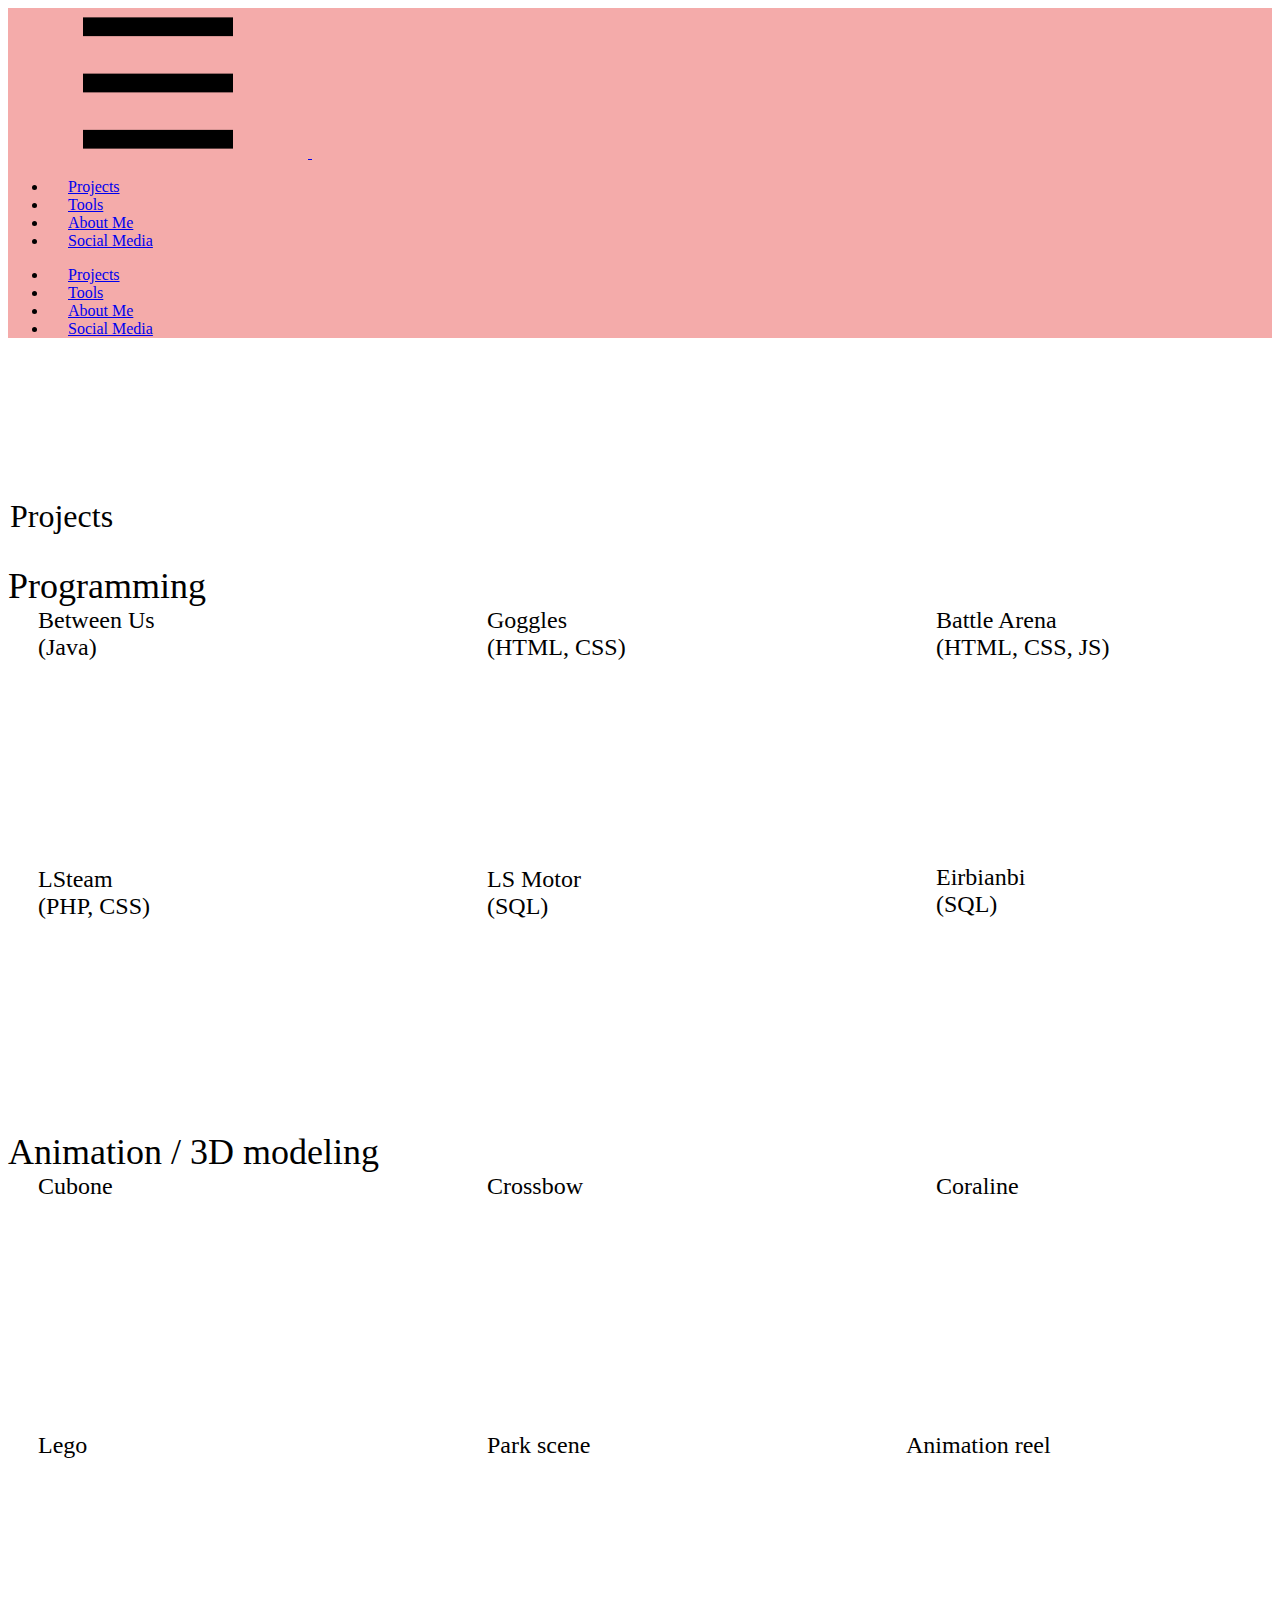
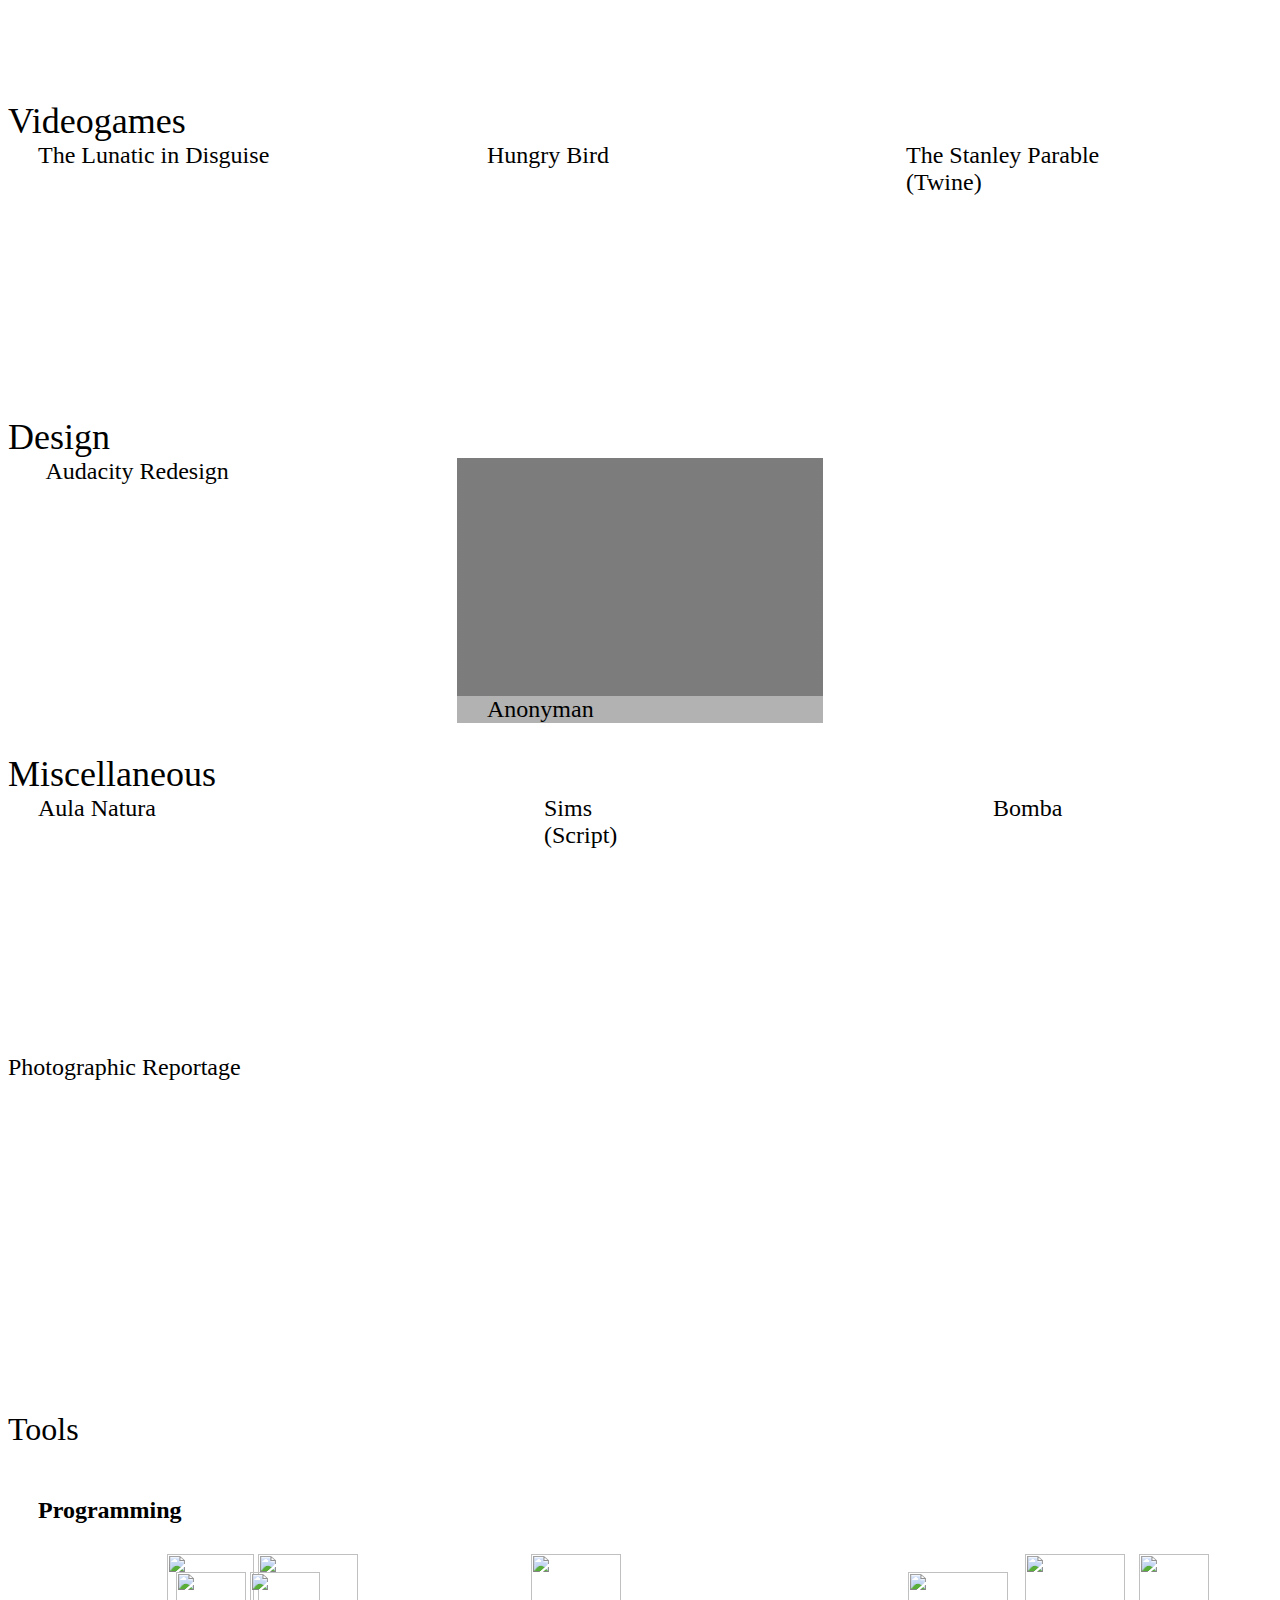
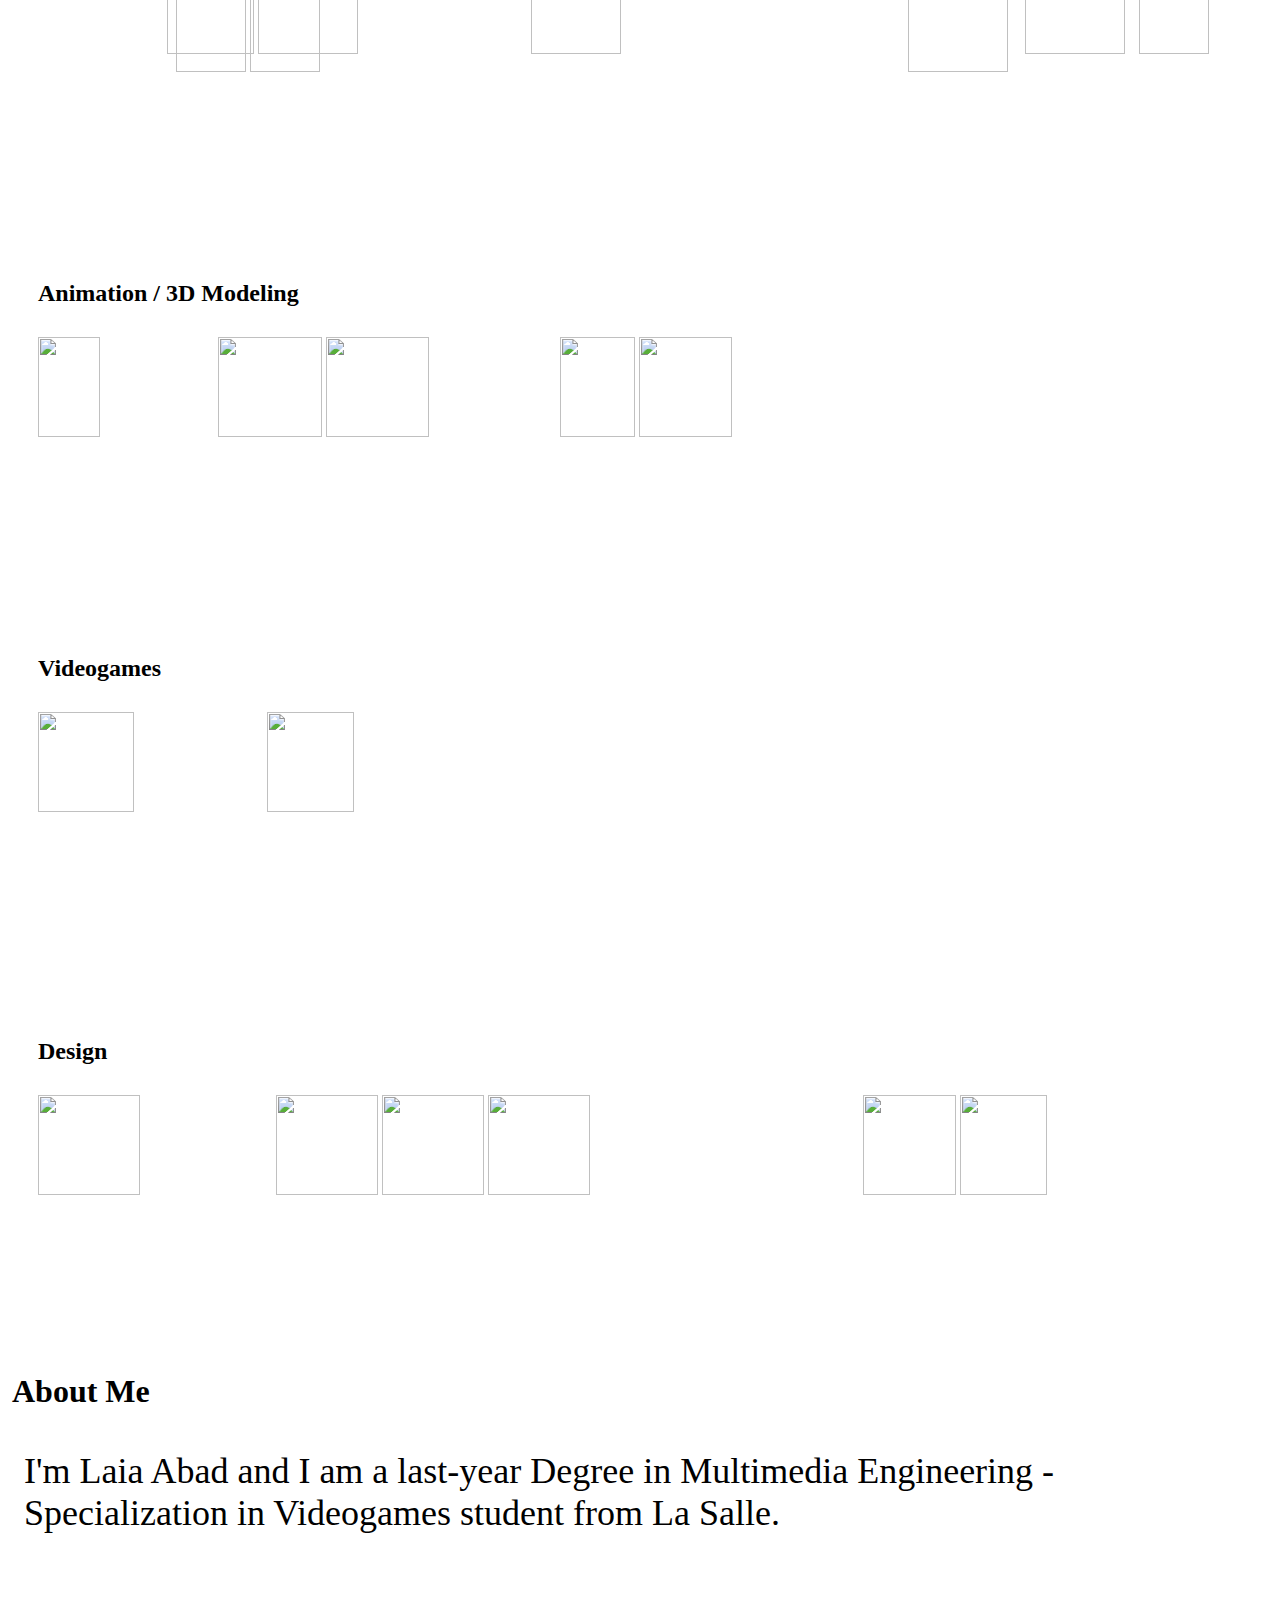
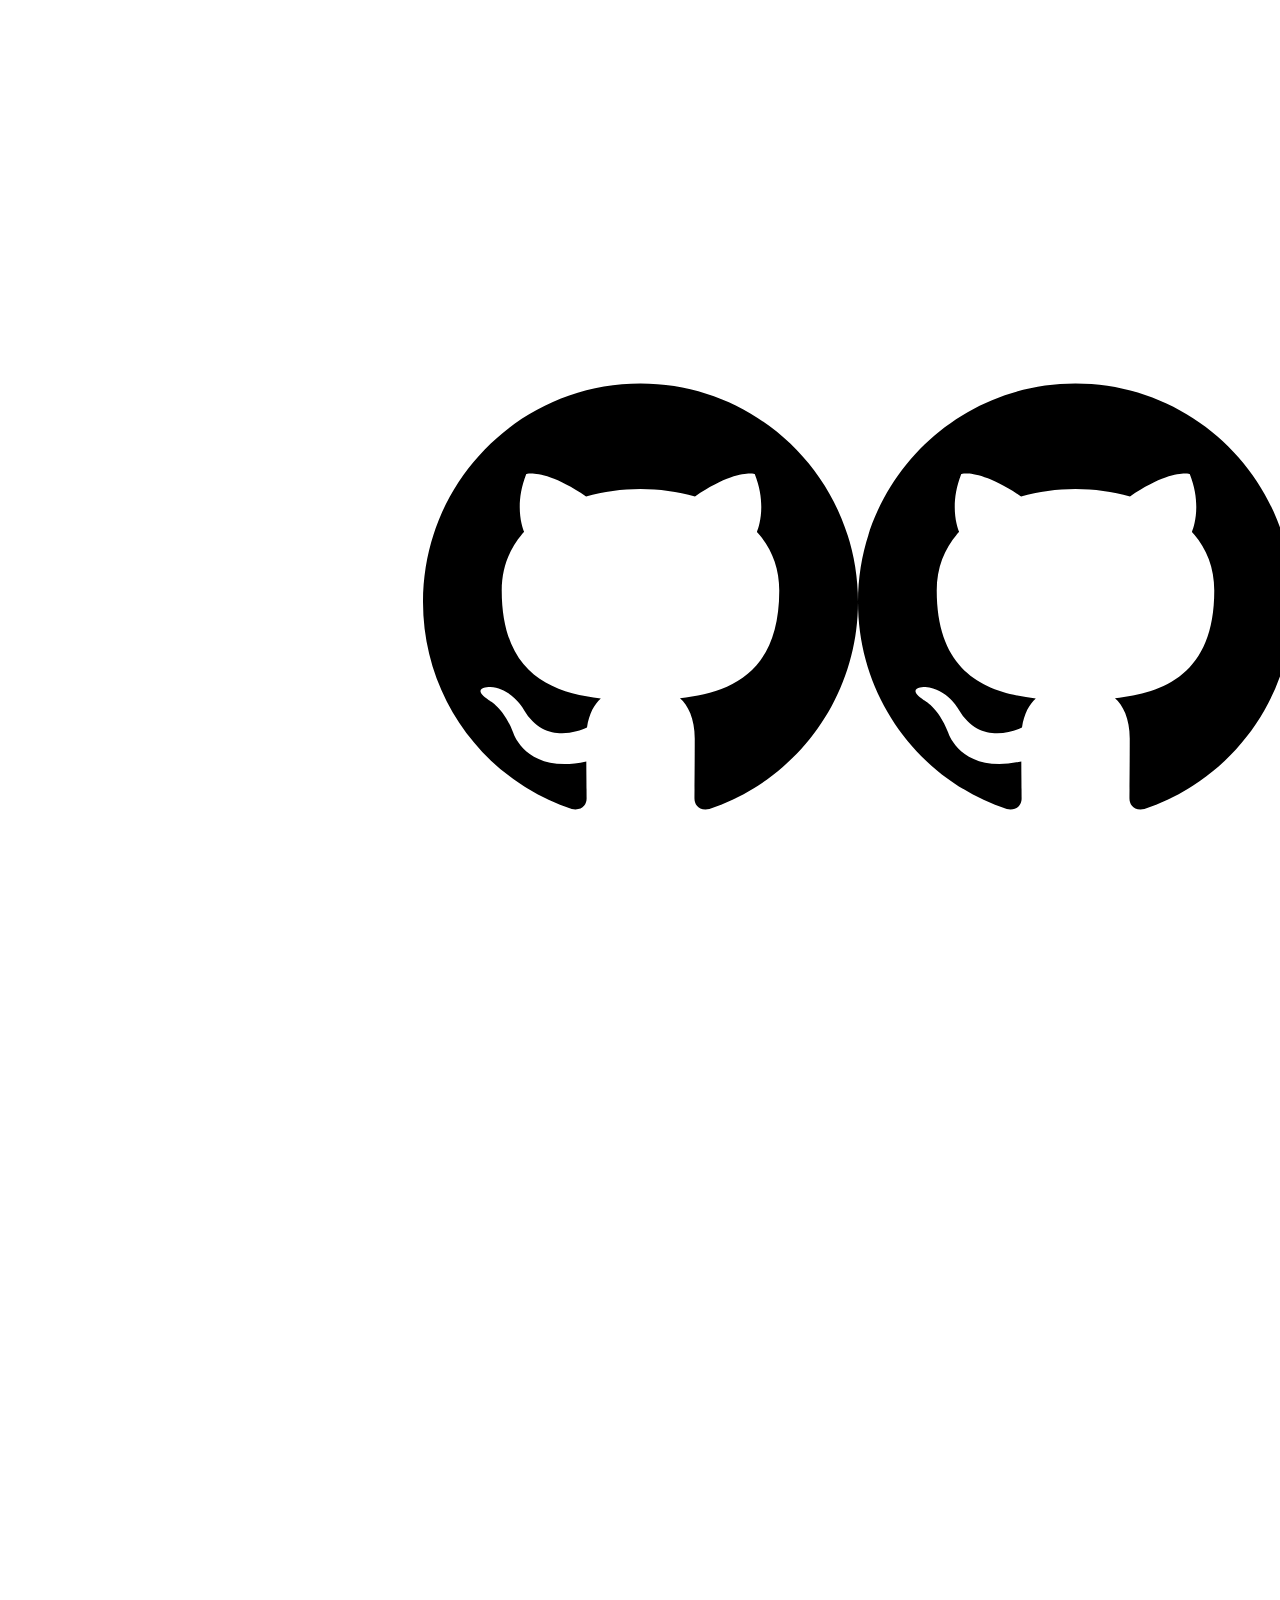
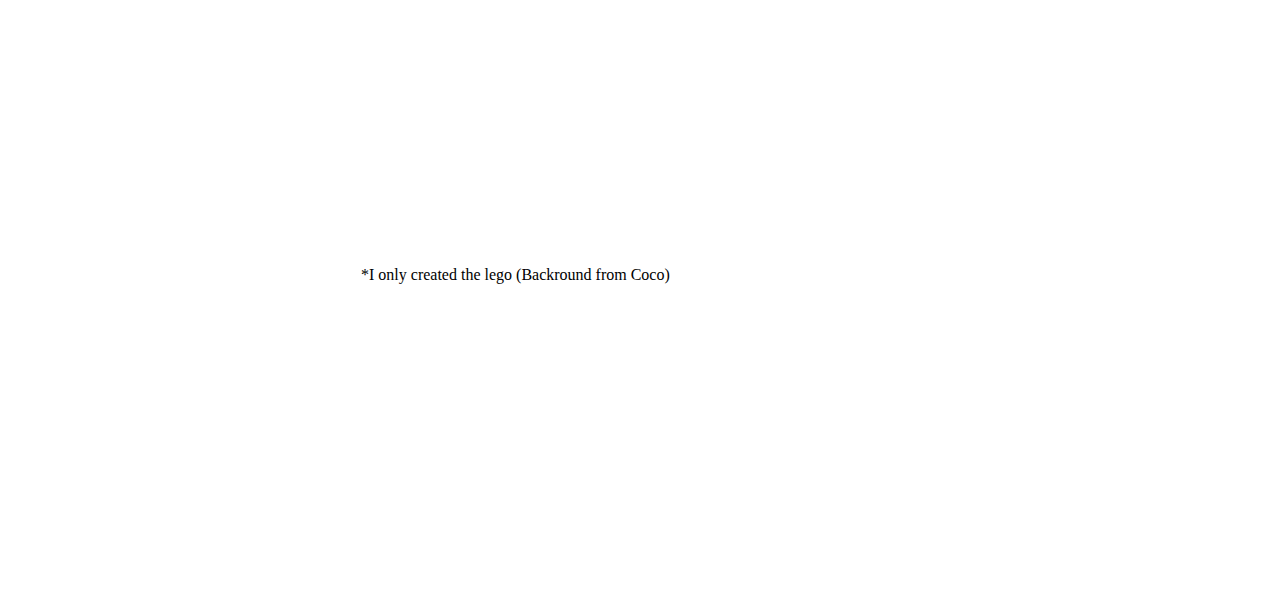
==== commit c110c84e: "fix anonyman" ====
--- a/Portfolio.html
+++ b/Portfolio.html
@@ -247,7 +247,7 @@
                 </div>
                 <div class="u-container-style u-effect-hover-zoom u-group u-image u-shading u-shape-rectangle u-image-17" data-image-width="1167" data-image-height="695" data-href="https://drive.google.com/file/d/1FnBcHRqkrvwwGnz1eI2obVZbdxhidNri/view?usp=sharing" data-target="_blank">
                   <div class="u-background-effect u-expanded">
-                    <div class="u-background-effect-image u-expanded u-image u-shading u-image-18" data-image-width="1157" data-image-height="690"></div>
+                    <div class="u-background-effect-image u-expanded u-image u-shading u-image-17" data-image-width="1157" data-image-height="690"></div>
                   </div>
                   <div class="u-container-layout u-valign-middle u-container-layout-23">
                     <h2 class="u-align-center u-custom-font u-font-montserrat u-text u-text-default u-text-18">Anonyman</h2>
--- a/Portfolio.css
+++ b/Portfolio.css
@@ -450,10 +450,6 @@
   min-height: 238px;
   background-image: linear-gradient(0deg, rgba(0,0,0,0.3), rgba(0,0,0,0.3)), url("images/anuni.png");
   margin: -238px auto 0;
-}
-
-.u-section-1 .u-image-18 {
-  background-image: linear-gradient(0deg, rgba(0,0,0,0.3), rgba(0,0,0,0.3)), url("images/anonuay.jpg");
 }
 
 .u-section-1 .u-container-layout-23 {
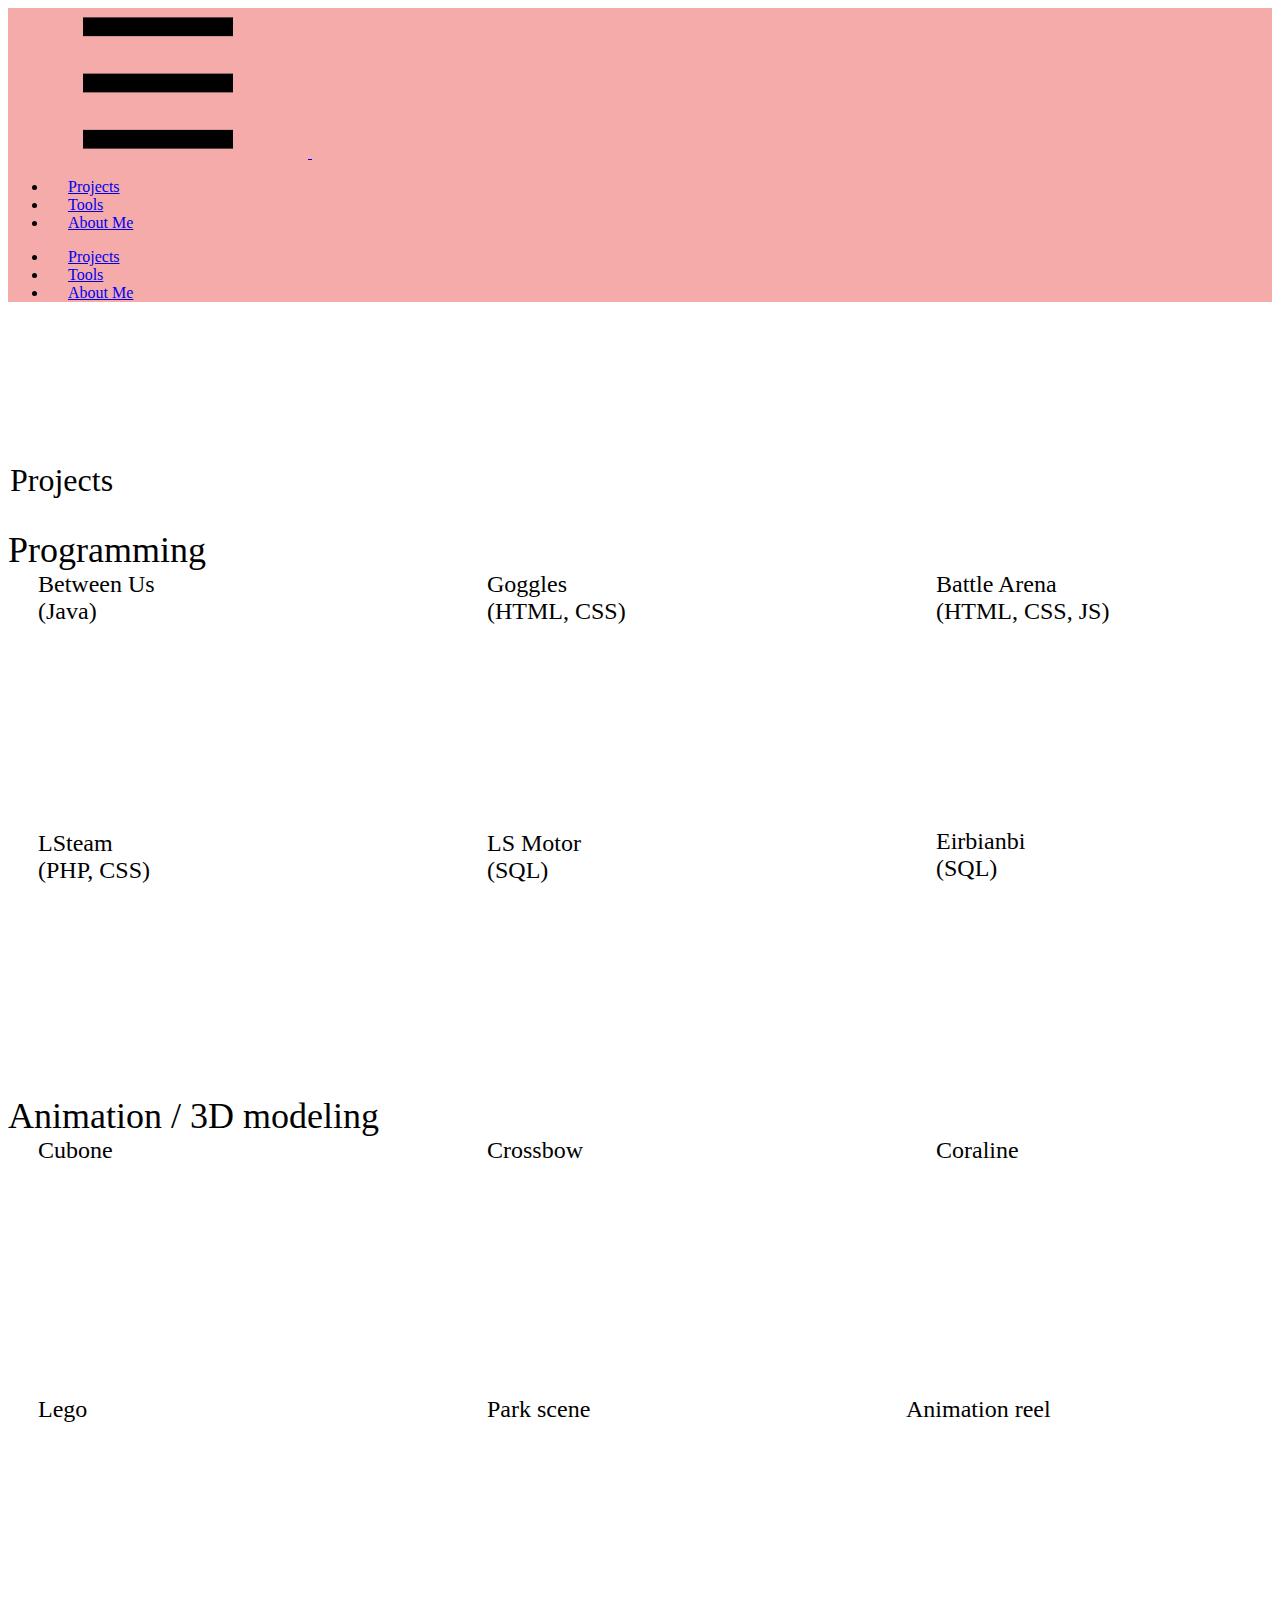
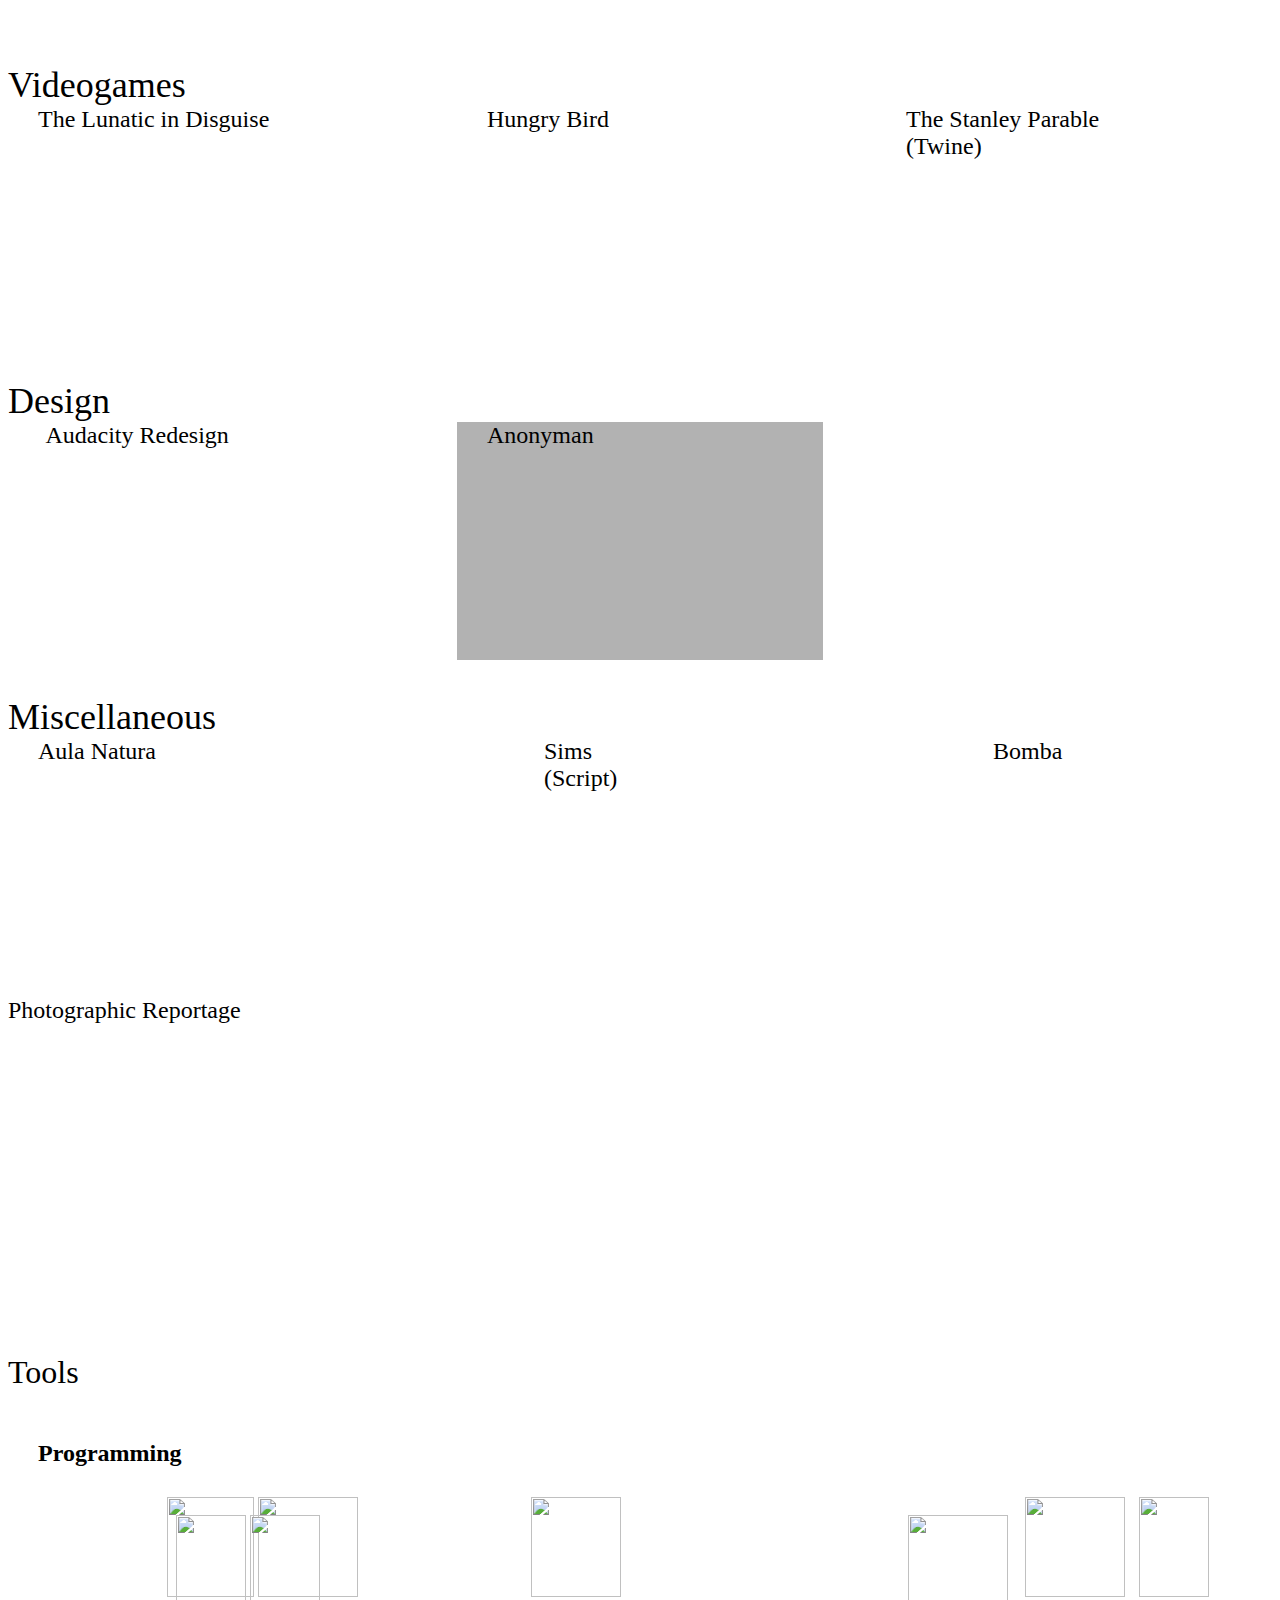
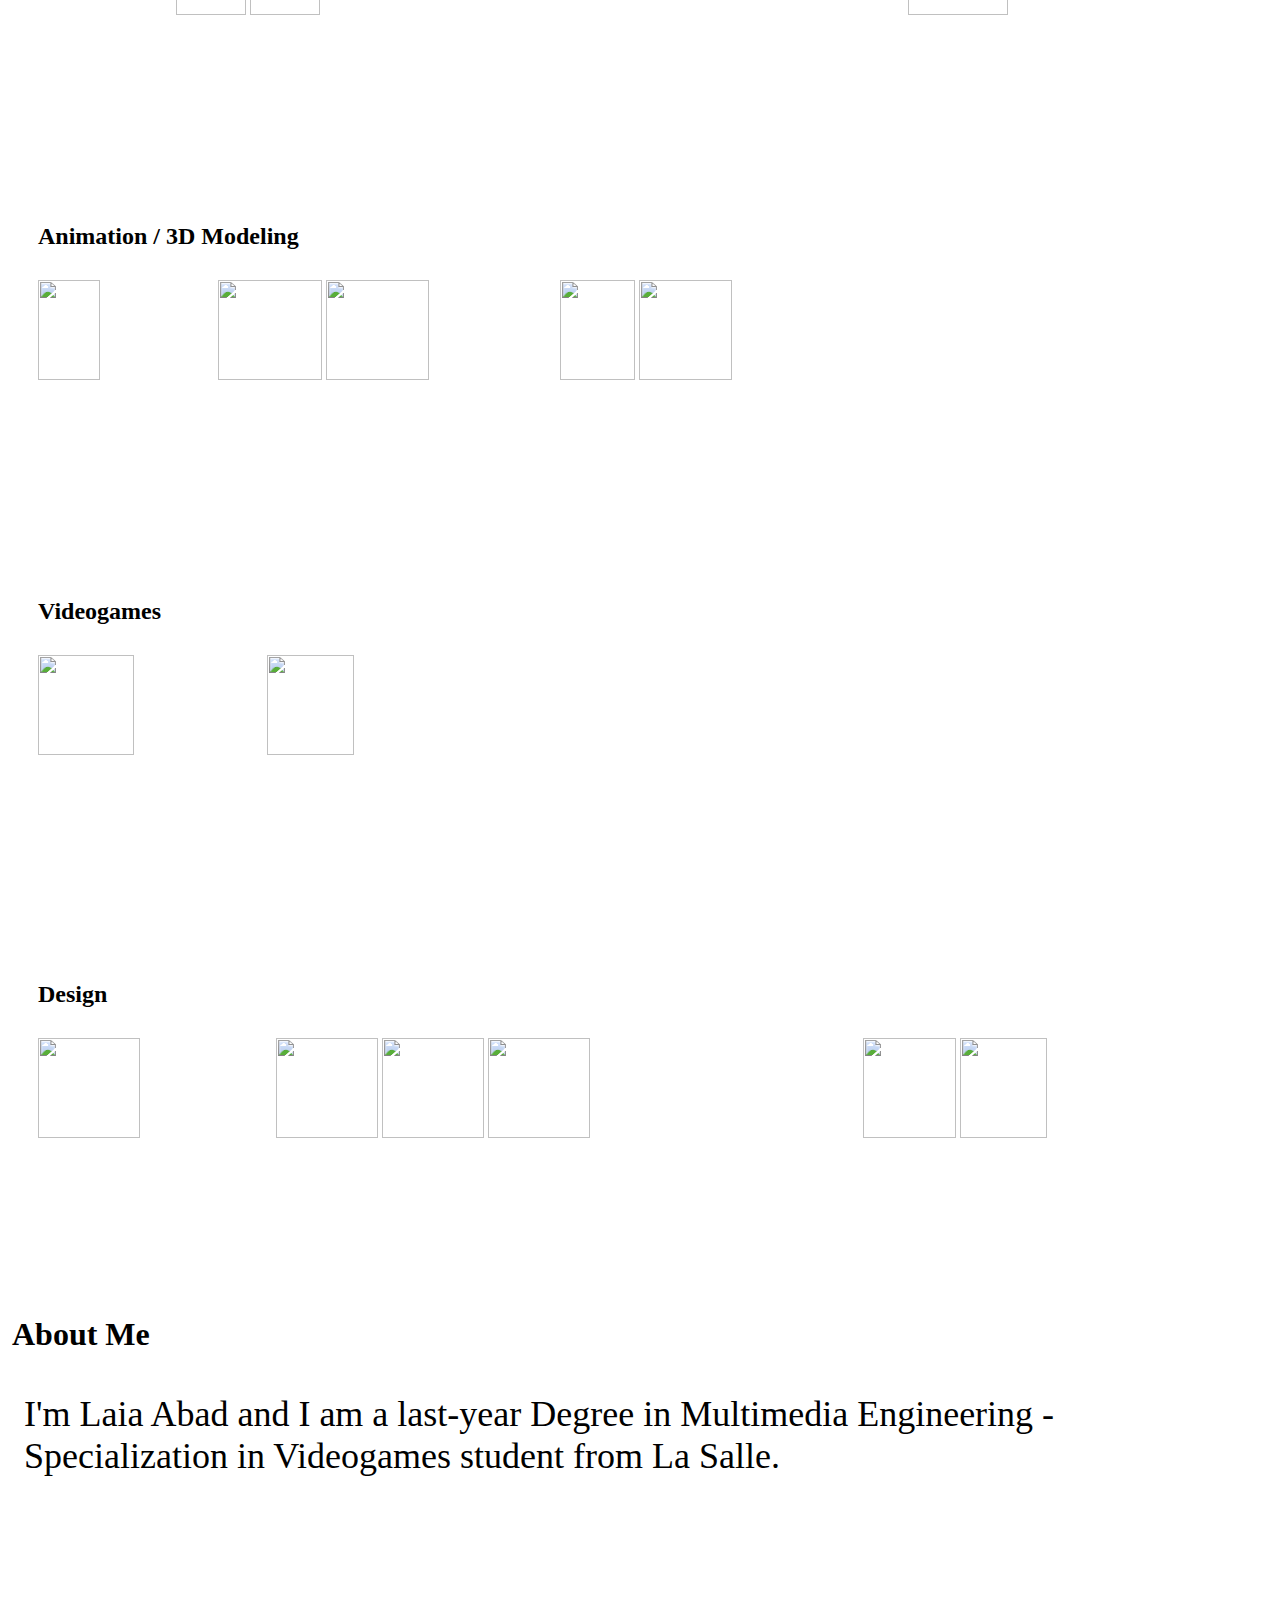
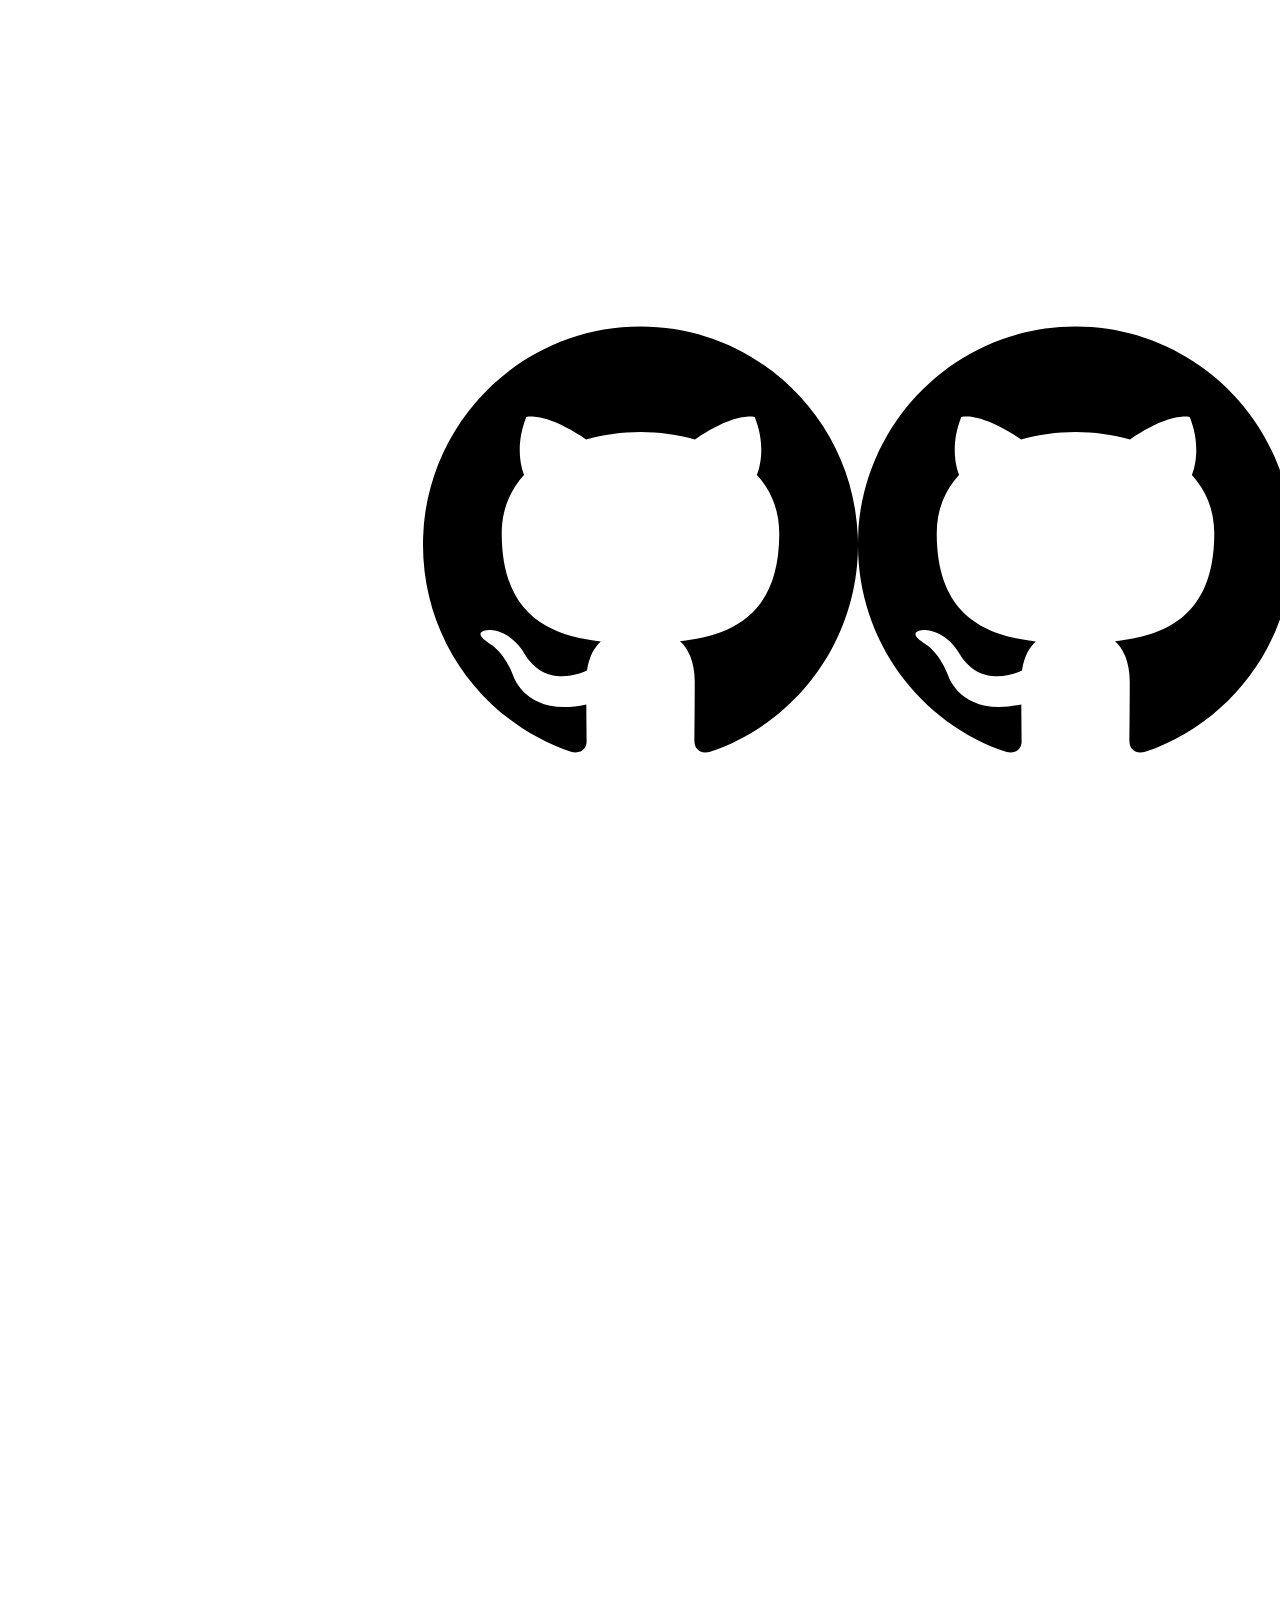
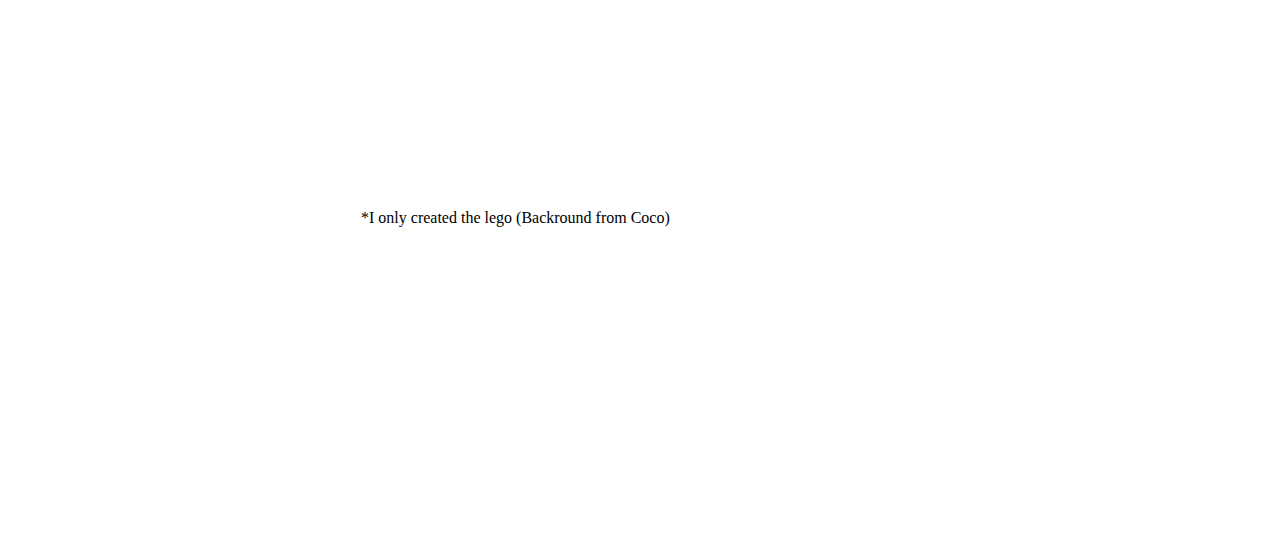
==== commit c71ddf0b: "Change up bar" ====
--- a/Portfolio.html
+++ b/Portfolio.html
@@ -47,7 +47,6 @@
             <ul class="u-custom-font u-font-montserrat u-nav u-spacing-20 u-unstyled u-nav-1"><li class="u-nav-item"><a class="u-active-palette-2-light-2 u-border-5 u-border-active-palette-2-light-2 u-border-hover-palette-2-light-2 u-border-palette-2-base u-button-style u-hover-palette-2-light-2 u-nav-link u-radius-34 u-text-active-white u-text-grey-5 u-text-hover-white" href="/Portfolio.html#projects" data-page-id="462948" style="padding: 10px 20px;">Projects</a>
 </li><li class="u-nav-item"><a class="u-active-palette-2-light-2 u-border-5 u-border-active-palette-2-light-2 u-border-hover-palette-2-light-2 u-border-palette-2-base u-button-style u-hover-palette-2-light-2 u-nav-link u-radius-34 u-text-active-white u-text-grey-5 u-text-hover-white" href="/Portfolio.html#skills" data-page-id="462948" style="padding: 10px 20px;">Tools</a>
 </li><li class="u-nav-item"><a class="u-active-palette-2-light-2 u-border-5 u-border-active-palette-2-light-2 u-border-hover-palette-2-light-2 u-border-palette-2-base u-button-style u-hover-palette-2-light-2 u-nav-link u-radius-34 u-text-active-white u-text-grey-5 u-text-hover-white" href="/Portfolio.html#about-me" data-page-id="462948" style="padding: 10px 20px;">About Me</a>
-</li><li class="u-nav-item"><a class="u-active-palette-2-light-2 u-border-5 u-border-active-palette-2-light-2 u-border-hover-palette-2-light-2 u-border-palette-2-base u-button-style u-hover-palette-2-light-2 u-nav-link u-radius-34 u-text-active-white u-text-grey-5 u-text-hover-white" href="/Portfolio.html#socials" data-page-id="462948" style="padding: 10px 20px;">Social Media</a>
 </li></ul>
           </div>
           <div class="u-custom-menu u-nav-container-collapse" wfd-invisible="true">
@@ -57,7 +56,6 @@
                 <ul class="u-align-center u-nav u-popupmenu-items u-unstyled u-nav-2"><li class="u-nav-item"><a class="u-button-style u-nav-link" href="/Portfolio.html#projects" data-page-id="462948" style="padding: 10px 20px;">Projects</a>
 </li><li class="u-nav-item"><a class="u-button-style u-nav-link" href="/Portfolio.html#skills" data-page-id="462948" style="padding: 10px 20px;">Tools</a>
 </li><li class="u-nav-item"><a class="u-button-style u-nav-link" href="/Portfolio.html#about-me" data-page-id="462948" style="padding: 10px 20px;">About Me</a>
-</li><li class="u-nav-item"><a class="u-button-style u-nav-link" href="/Portfolio.html#socials" data-page-id="462948" style="padding: 10px 20px;">Social Media</a>
 </li></ul>
               </div>
             </div>
@@ -245,9 +243,9 @@
                     <h2 class="u-align-center u-custom-font u-font-montserrat u-text u-text-17">Audacity Redesign</h2>
                   </div>
                 </div>
-                <div class="u-container-style u-effect-hover-zoom u-group u-image u-shading u-shape-rectangle u-image-17" data-image-width="1167" data-image-height="695" data-href="https://drive.google.com/file/d/1FnBcHRqkrvwwGnz1eI2obVZbdxhidNri/view?usp=sharing" data-target="_blank">
-                  <div class="u-background-effect u-expanded">
-                    <div class="u-background-effect-image u-expanded u-image u-shading u-image-17" data-image-width="1157" data-image-height="690"></div>
+                <div class="u-container-style u-effect-hover-zoom u-group u-image u-shading u-shape-rectangle u-image-17" data-image-width="1167" data-image-height="695" data-href="https://github.com/laia-abad/Anonyman" data-target="_blank">
+                  <div class="u-background-effect u-expanded">
+                    <div class="u-background-effect-image u-expanded u-image u-shading u-image-18" data-image-width="1157" data-image-height="690"></div>
                   </div>
                   <div class="u-container-layout u-valign-middle u-container-layout-23">
                     <h2 class="u-align-center u-custom-font u-font-montserrat u-text u-text-default u-text-18">Anonyman</h2>
